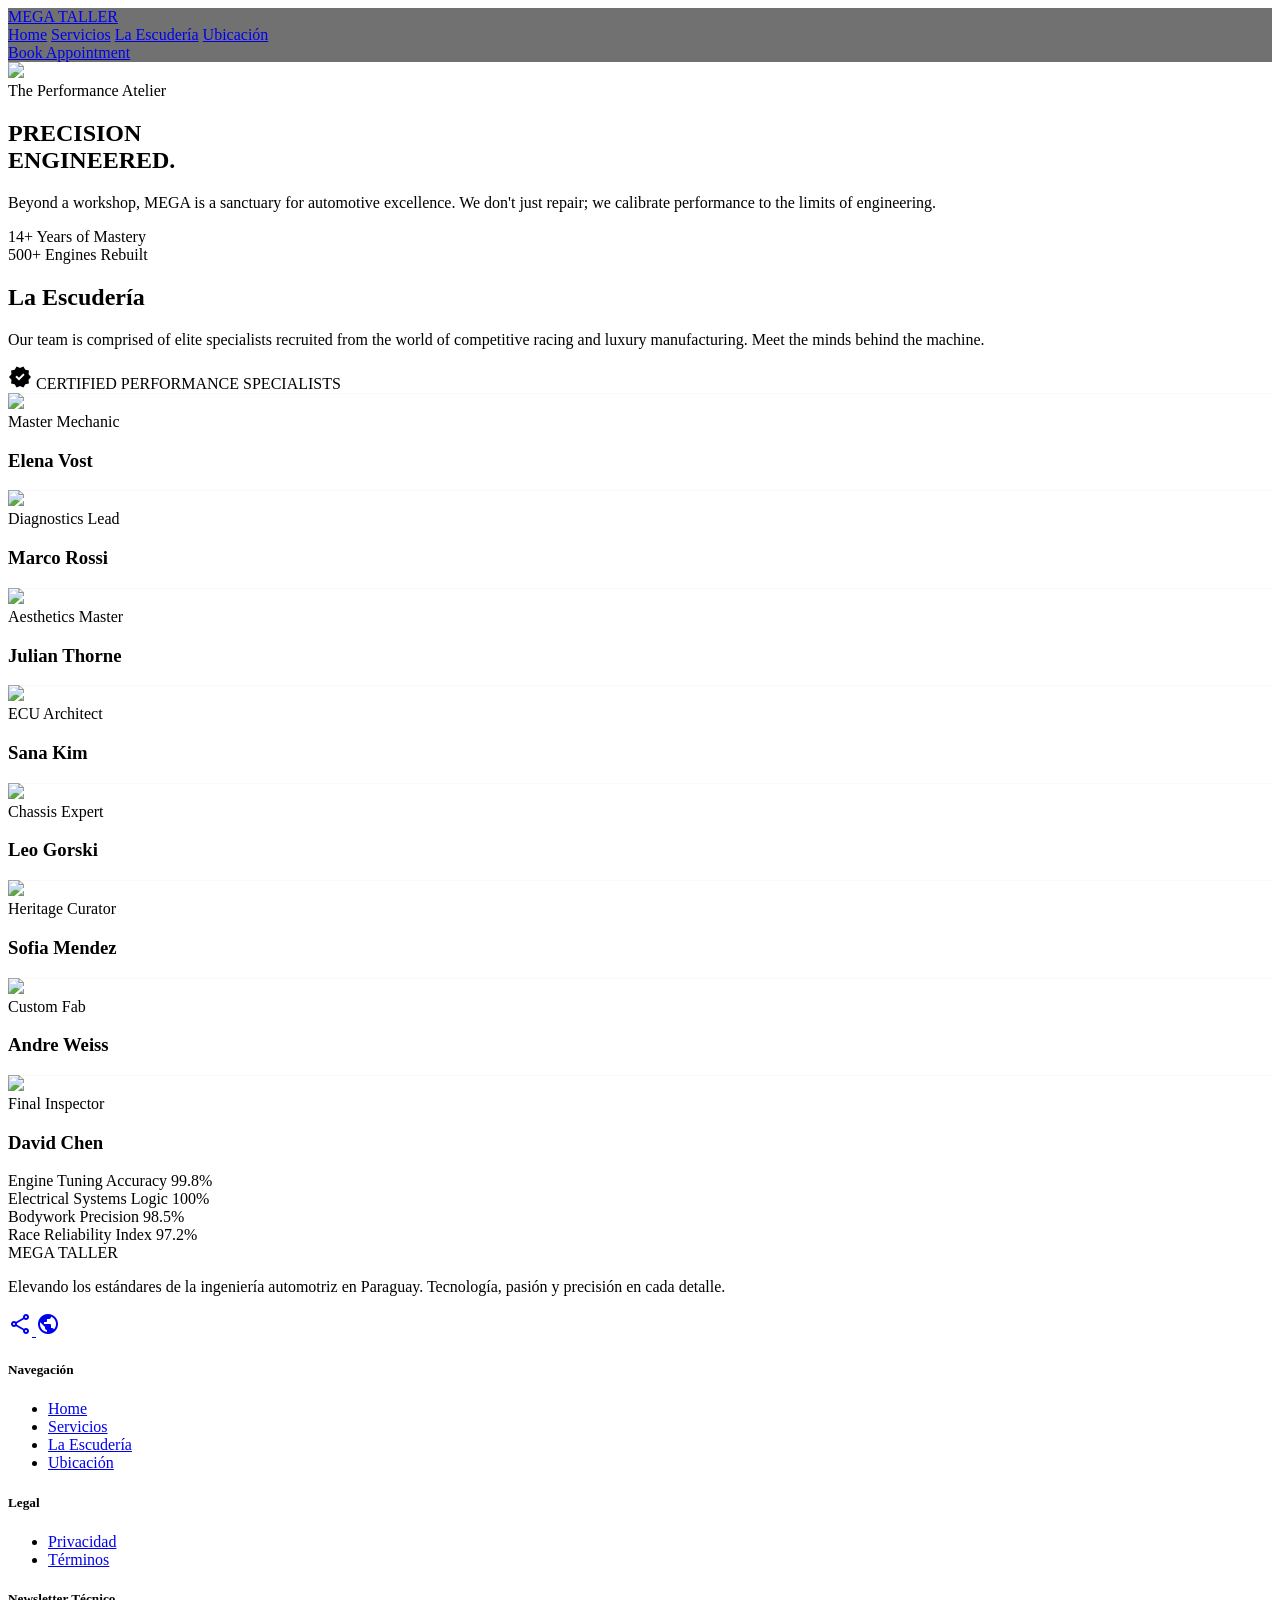
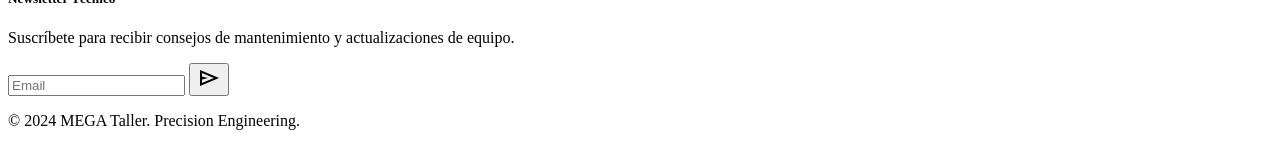
==== escuderia.html @ 6edf5c69 "Initial commit: MEGA Taller static website" ====
<!DOCTYPE html>

<html class="dark" lang="en"><head>
<meta charset="utf-8"/>
<meta content="width=device-width, initial-scale=1.0" name="viewport"/>
<link href="https://fonts.googleapis.com" rel="preconnect"/>
<link crossorigin="" href="https://fonts.gstatic.com" rel="preconnect"/>
<link href="https://fonts.googleapis.com/css2?family=Space+Grotesk:wght@300;400;500;600;700;800;900&amp;family=Manrope:wght@200;300;400;500;600;700;800&amp;family=Inter:wght@100;200;300;400;500;600;700;800;900&amp;display=swap" rel="stylesheet"/>
<link href="https://fonts.googleapis.com/css2?family=Material+Symbols+Outlined:wght,FILL@100..700,0..1&amp;display=swap" rel="stylesheet"/>
<link href="https://fonts.googleapis.com/css2?family=Material+Symbols+Outlined:wght,FILL@100..700,0..1&amp;display=swap" rel="stylesheet"/>
<script src="https://cdn.tailwindcss.com?plugins=forms,container-queries"></script>
<script id="tailwind-config">
    tailwind.config = {
      darkMode: "class",
      theme: {
        extend: {
          colors: {
            "surface-container-lowest": "#0e0e0e",
            "surface-container-high": "#2a2a2a",
            "tertiary-fixed-dim": "#c6c6c7",
            "secondary-fixed-dim": "#c8c6c6",
            "on-primary-fixed": "#410003",
            "inverse-primary": "#ba1a20",
            "error-container": "#93000a",
            "on-secondary-fixed-variant": "#474747",
            "on-primary-fixed-variant": "#930010",
            "surface-dim": "#131313",
            "secondary-container": "#474747",
            "outline-variant": "#5b403d",
            "on-surface": "#e5e2e1",
            "on-tertiary-fixed-variant": "#454747",
            "inverse-on-surface": "#313030",
            "on-error": "#690005",
            "error": "#ffb4ab",
            "surface-variant": "#353534",
            "background": "#131313",
            "primary-fixed-dim": "#ffb3ac",
            "on-tertiary-container": "#f4f4f4",
            "secondary": "#c8c6c6",
            "on-tertiary-fixed": "#1a1c1c",
            "on-secondary": "#303030",
            "surface-tint": "#ffb3ac",
            "on-surface-variant": "#e4beba",
            "surface-container": "#201f1f",
            "tertiary-fixed": "#e2e2e2",
            "secondary-fixed": "#e4e2e1",
            "outline": "#ab8985",
            "on-error-container": "#ffdad6",
            "surface-container-highest": "#353534",
            "surface-container-low": "#1c1b1b",
            "on-background": "#e5e2e1",
            "on-tertiary": "#2f3131",
            "tertiary-container": "#6e7070",
            "on-primary-container": "#fff2f0",
            "tertiary": "#c6c6c7",
            "primary": "#ffb3ac",
            "on-secondary-container": "#b6b5b4",
            "inverse-surface": "#e5e2e1",
            "primary-fixed": "#ffdad6",
            "primary-container": "#d32f2f",
            "on-primary": "#680008",
            "surface-bright": "#393939",
            "surface": "#131313",
            "on-secondary-fixed": "#1b1c1c"
          },
          fontFamily: {
            "headline": ["Space Grotesk"],
            "body": ["Manrope"],
            "label": ["Inter"]
          },
          borderRadius: {"DEFAULT": "0.125rem", "lg": "0.25rem", "xl": "0.5rem", "full": "0.75rem"},
        },
      },
    }
  </script>
<style>
    .material-symbols-outlined {
      font-variation-settings: 'FILL' 0, 'wght' 400, 'GRAD' 0, 'opsz' 24;
    }
    .asphalt-texture {
      background-image: radial-gradient(#2a2a2a 0.5px, transparent 0.5px);
      background-size: 4px 4px;
      opacity: 0.15;
    }
    .glass-nav {
      background: rgba(19, 19, 19, 0.6);
      backdrop-filter: blur(20px);
    }
    .edge-lighting {
      box-shadow: inset 0 1px 0 0 rgba(228, 190, 186, 0.1);
    }
  </style>
  <link rel="stylesheet" href="css/animations.css">
  <script src="js/nav.js"></script>
  <script src="js/footer.js"></script>
</head>
<body class="bg-background text-on-surface font-body selection:bg-primary-container selection:text-on-primary-container">
<!-- Navigation Placeholder -->
<div id="nav-placeholder"></div>
<!-- Hero Section: Precision Engineering -->
<section class="relative min-h-[921px] flex items-center pt-20 overflow-hidden">
<div class="absolute inset-0 z-0">
<img class="w-full h-full object-cover opacity-40 mix-blend-luminosity" data-alt="Close-up of a high-performance black sports car engine bay with red carbon fiber accents and dramatic moody lighting" src="https://lh3.googleusercontent.com/aida-public/[base64]"/>
<div class="absolute inset-0 bg-gradient-to-r from-surface via-surface/80 to-transparent"></div>
</div>
<div class="relative z-10 max-w-7xl mx-auto px-8 w-full">
<div class="max-w-3xl">
<span class="font-label text-primary tracking-[0.3em] uppercase mb-4 block font-bold">The Performance Atelier</span>
<h1 class="font-headline text-7xl md:text-8xl font-black text-on-surface leading-[0.9] tracking-tighter mb-8">
          PRECISION <br/> <span class="text-primary-container">ENGINEERED.</span>
</h1>
<p class="font-body text-xl text-on-surface-variant leading-relaxed mb-10 max-w-xl">
          Beyond a workshop, MEGA is a sanctuary for automotive excellence. We don't just repair; we calibrate performance to the limits of engineering.
        </p>
<div class="flex gap-6">
<div class="flex flex-col border-l-2 border-primary-container pl-6">
<span class="font-headline text-3xl font-bold">14+</span>
<span class="font-label text-xs uppercase tracking-widest text-on-surface-variant">Years of Mastery</span>
</div>
<div class="flex flex-col border-l-2 border-primary-container pl-6">
<span class="font-headline text-3xl font-bold">500+</span>
<span class="font-label text-xs uppercase tracking-widest text-on-surface-variant">Engines Rebuilt</span>
</div>
</div>
</div>
</div>
</section>
<!-- The "Escudería" Crew Section -->
<section class="py-24 bg-surface-container-low relative overflow-hidden">
<div class="asphalt-texture absolute inset-0 pointer-events-none"></div>
<div class="max-w-7xl mx-auto px-8 relative z-10">
<div class="flex flex-col md:flex-row justify-between items-end mb-16 gap-8">
<div>
<h2 class="font-headline text-5xl font-extrabold tracking-tighter mb-4 uppercase">
            La <span class="text-primary-container">Escudería</span>
</h2>
<div class="h-1 w-24 bg-primary-container mb-6"></div>
<p class="font-body text-on-surface-variant max-w-lg">
            Our team is comprised of elite specialists recruited from the world of competitive racing and luxury manufacturing. Meet the minds behind the machine.
          </p>
</div>
<div class="font-label text-sm text-on-surface-variant border border-outline-variant/30 px-6 py-3 rounded-full flex items-center gap-3">
<span class="material-symbols-outlined text-primary-container" style="font-variation-settings: 'FILL' 1;">verified</span>
          CERTIFIED PERFORMANCE SPECIALISTS
        </div>
</div>
<!-- Bento Grid for Team -->
<div class="grid grid-cols-1 md:grid-cols-2 lg:grid-cols-4 gap-6">
<!-- Member 1: Mechanics Lead -->
<div class="group relative bg-surface-container-high rounded-xl overflow-hidden edge-lighting shadow-[0px_24px_48px_rgba(0,0,0,0.4)]">
<div class="aspect-[3/4] overflow-hidden">
<img class="w-full h-full object-cover transition-transform duration-500 group-hover:scale-110 grayscale hover:grayscale-0" data-alt="Professional senior mechanic with grease on hands looking focused in a dark high-tech garage environment" src="https://lh3.googleusercontent.com/aida-public/[base64]"/>
</div>
<div class="absolute inset-0 bg-gradient-to-t from-black via-black/20 to-transparent flex flex-col justify-end p-6">
<span class="font-label text-[10px] tracking-widest text-primary uppercase mb-1 font-bold">Master Mechanic</span>
<h3 class="font-headline text-2xl font-bold text-on-surface">Elena Vost</h3>
<div class="h-0.5 w-0 group-hover:w-full bg-primary-container transition-all duration-300 mt-2"></div>
</div>
</div>
<!-- Member 2: Electrical -->
<div class="group relative bg-surface-container-high rounded-xl overflow-hidden edge-lighting">
<div class="aspect-[3/4] overflow-hidden">
<img class="w-full h-full object-cover transition-transform duration-500 group-hover:scale-110 grayscale hover:grayscale-0" data-alt="Female electrical engineer working on modern car wiring with a digital diagnostic tablet in a dark workshop" src="https://lh3.googleusercontent.com/aida-public/[base64]"/>
</div>
<div class="absolute inset-0 bg-gradient-to-t from-black via-black/20 to-transparent flex flex-col justify-end p-6">
<span class="font-label text-[10px] tracking-widest text-primary uppercase mb-1 font-bold">Diagnostics Lead</span>
<h3 class="font-headline text-2xl font-bold text-on-surface">Marco Rossi</h3>
<div class="h-0.5 w-0 group-hover:w-full bg-primary-container transition-all duration-300 mt-2"></div>
</div>
</div>
<!-- Member 3: Bodywork -->
<div class="group relative bg-surface-container-high rounded-xl overflow-hidden edge-lighting">
<div class="aspect-[3/4] overflow-hidden">
<img class="w-full h-full object-cover transition-transform duration-500 group-hover:scale-110 grayscale hover:grayscale-0" data-alt="Bodywork specialist polishing a red fender with high-intensity workshop lighting creating highlights" src="https://lh3.googleusercontent.com/aida-public/[base64]"/>
</div>
<div class="absolute inset-0 bg-gradient-to-t from-black via-black/20 to-transparent flex flex-col justify-end p-6">
<span class="font-label text-[10px] tracking-widest text-primary uppercase mb-1 font-bold">Aesthetics Master</span>
<h3 class="font-headline text-2xl font-bold text-on-surface">Julian Thorne</h3>
<div class="h-0.5 w-0 group-hover:w-full bg-primary-container transition-all duration-300 mt-2"></div>
</div>
</div>
<!-- Member 4: Engine Tuning -->
<div class="group relative bg-surface-container-high rounded-xl overflow-hidden edge-lighting">
<div class="aspect-[3/4] overflow-hidden">
<img class="w-full h-full object-cover transition-transform duration-500 group-hover:scale-110 grayscale hover:grayscale-0" data-alt="Performance tuner inspecting a high-end luxury engine with precision tools in a clean room atelier" src="https://lh3.googleusercontent.com/aida-public/[base64]"/>
</div>
<div class="absolute inset-0 bg-gradient-to-t from-black via-black/20 to-transparent flex flex-col justify-end p-6">
<span class="font-label text-[10px] tracking-widest text-primary uppercase mb-1 font-bold">ECU Architect</span>
<h3 class="font-headline text-2xl font-bold text-on-surface">Sana Kim</h3>
<div class="h-0.5 w-0 group-hover:w-full bg-primary-container transition-all duration-300 mt-2"></div>
</div>
</div>
<!-- Member 5: Suspension -->
<div class="group relative bg-surface-container-high rounded-xl overflow-hidden edge-lighting">
<div class="aspect-[3/4] overflow-hidden">
<img class="w-full h-full object-cover transition-transform duration-500 group-hover:scale-110 grayscale hover:grayscale-0" data-alt="Mechanic working on high-performance suspension system with specialized tools" src="https://lh3.googleusercontent.com/aida-public/[base64]"/>
</div>
<div class="absolute inset-0 bg-gradient-to-t from-black via-black/20 to-transparent flex flex-col justify-end p-6">
<span class="font-label text-[10px] tracking-widest text-primary uppercase mb-1 font-bold">Chassis Expert</span>
<h3 class="font-headline text-2xl font-bold text-on-surface">Leo Gorski</h3>
<div class="h-0.5 w-0 group-hover:w-full bg-primary-container transition-all duration-300 mt-2"></div>
</div>
</div>
<!-- Member 6: Restoration -->
<div class="group relative bg-surface-container-high rounded-xl overflow-hidden edge-lighting">
<div class="aspect-[3/4] overflow-hidden">
<img class="w-full h-full object-cover transition-transform duration-500 group-hover:scale-110 grayscale hover:grayscale-0" data-alt="Specialist restoring a vintage car dashboard with delicate tools and precision lighting" src="https://lh3.googleusercontent.com/aida-public/[base64]"/>
</div>
<div class="absolute inset-0 bg-gradient-to-t from-black via-black/20 to-transparent flex flex-col justify-end p-6">
<span class="font-label text-[10px] tracking-widest text-primary uppercase mb-1 font-bold">Heritage Curator</span>
<h3 class="font-headline text-2xl font-bold text-on-surface">Sofia Mendez</h3>
<div class="h-0.5 w-0 group-hover:w-full bg-primary-container transition-all duration-300 mt-2"></div>
</div>
</div>
<!-- Member 7: Fabrication -->
<div class="group relative bg-surface-container-high rounded-xl overflow-hidden edge-lighting">
<div class="aspect-[3/4] overflow-hidden">
<img class="w-full h-full object-cover transition-transform duration-500 group-hover:scale-110 grayscale hover:grayscale-0" data-alt="Metal fabricator welding a custom exhaust system with sparks and dramatic industrial light" src="https://lh3.googleusercontent.com/aida-public/[base64]"/>
</div>
<div class="absolute inset-0 bg-gradient-to-t from-black via-black/20 to-transparent flex flex-col justify-end p-6">
<span class="font-label text-[10px] tracking-widest text-primary uppercase mb-1 font-bold">Custom Fab</span>
<h3 class="font-headline text-2xl font-bold text-on-surface">Andre Weiss</h3>
<div class="h-0.5 w-0 group-hover:w-full bg-primary-container transition-all duration-300 mt-2"></div>
</div>
</div>
<!-- Member 8: Quality Assurance -->
<div class="group relative bg-surface-container-high rounded-xl overflow-hidden edge-lighting">
<div class="aspect-[3/4] overflow-hidden">
<img class="w-full h-full object-cover transition-transform duration-500 group-hover:scale-110 grayscale hover:grayscale-0" data-alt="Technician performing a final diagnostic check on a carbon fiber dashboard using advanced sensors" src="https://lh3.googleusercontent.com/aida-public/[base64]"/>
</div>
<div class="absolute inset-0 bg-gradient-to-t from-black via-black/20 to-transparent flex flex-col justify-end p-6">
<span class="font-label text-[10px] tracking-widest text-primary uppercase mb-1 font-bold">Final Inspector</span>
<h3 class="font-headline text-2xl font-bold text-on-surface">David Chen</h3>
<div class="h-0.5 w-0 group-hover:w-full bg-primary-container transition-all duration-300 mt-2"></div>
</div>
</div>
</div>
</div>
</section>
<!-- Diagnostic Status Bar (Performance Meter Pattern) -->
<div class="bg-surface py-12 border-y border-outline-variant/10">
<div class="max-w-7xl mx-auto px-8 grid grid-cols-2 md:grid-cols-4 gap-12">
<div class="space-y-3">
<div class="flex justify-between font-label text-[10px] tracking-tighter uppercase text-on-surface-variant">
<span>Engine Tuning Accuracy</span>
<span>99.8%</span>
</div>
<div class="h-1 w-full bg-surface-container-highest rounded-full overflow-hidden">
<div class="h-full bg-primary-container w-[99.8%]"></div>
</div>
</div>
<div class="space-y-3">
<div class="flex justify-between font-label text-[10px] tracking-tighter uppercase text-on-surface-variant">
<span>Electrical Systems Logic</span>
<span>100%</span>
</div>
<div class="h-1 w-full bg-surface-container-highest rounded-full overflow-hidden">
<div class="h-full bg-primary-container w-full"></div>
</div>
</div>
<div class="space-y-3">
<div class="flex justify-between font-label text-[10px] tracking-tighter uppercase text-on-surface-variant">
<span>Bodywork Precision</span>
<span>98.5%</span>
</div>
<div class="h-1 w-full bg-surface-container-highest rounded-full overflow-hidden">
<div class="h-full bg-primary-container w-[98.5%]"></div>
</div>
</div>
<div class="space-y-3">
<div class="flex justify-between font-label text-[10px] tracking-tighter uppercase text-on-surface-variant">
<span>Race Reliability Index</span>
<span>97.2%</span>
</div>
<div class="h-1 w-full bg-surface-container-highest rounded-full overflow-hidden">
<div class="h-full bg-primary-container w-[97.2%]"></div>
</div>
</div>
</div>
</div>
<!-- Footer Placeholder -->
<div id="footer-placeholder"></div>
<script src="js/main.js"></script>
</body></html>
---- css/animations.css ----
/* CSS Animations and Transitions */

/* Base reveal class for scroll animations */
.reveal {
    opacity: 0;
    transform: translateY(40px);
    transition: opacity 0.8s ease-out, transform 0.8s cubic-bezier(0.2, 0.8, 0.2, 1);
    will-change: opacity, transform;
}

.reveal.active {
    opacity: 1;
    transform: translateY(0);
}

/* Micro-interactions */
.hover-lift {
    transition: transform 0.3s cubic-bezier(0.4, 0, 0.2, 1), box-shadow 0.3s cubic-bezier(0.4, 0, 0.2, 1);
}

.hover-lift:hover {
    transform: translateY(-8px);
    box-shadow: 0 32px 64px rgba(0, 0, 0, 0.6);
}

/* Button glow effect */
.btn-glow {
    position: relative;
    overflow: hidden;
}

.btn-glow::after {
    content: '';
    position: absolute;
    top: -50%;
    left: -50%;
    width: 200%;
    height: 200%;
    background: radial-gradient(circle, rgba(255,179,172,0.2) 0%, transparent 70%);
    opacity: 0;
    transition: opacity 0.3s ease;
    pointer-events: none;
}

.btn-glow:hover::after {
    opacity: 1;
}

/* Subtle image zoom on hover for cards without built-in zoom */
.zoom-container {
    overflow: hidden;
}

.zoom-container img {
    transition: transform 0.7s ease;
}

.zoom-container:hover img {
    transform: scale(1.05);
}
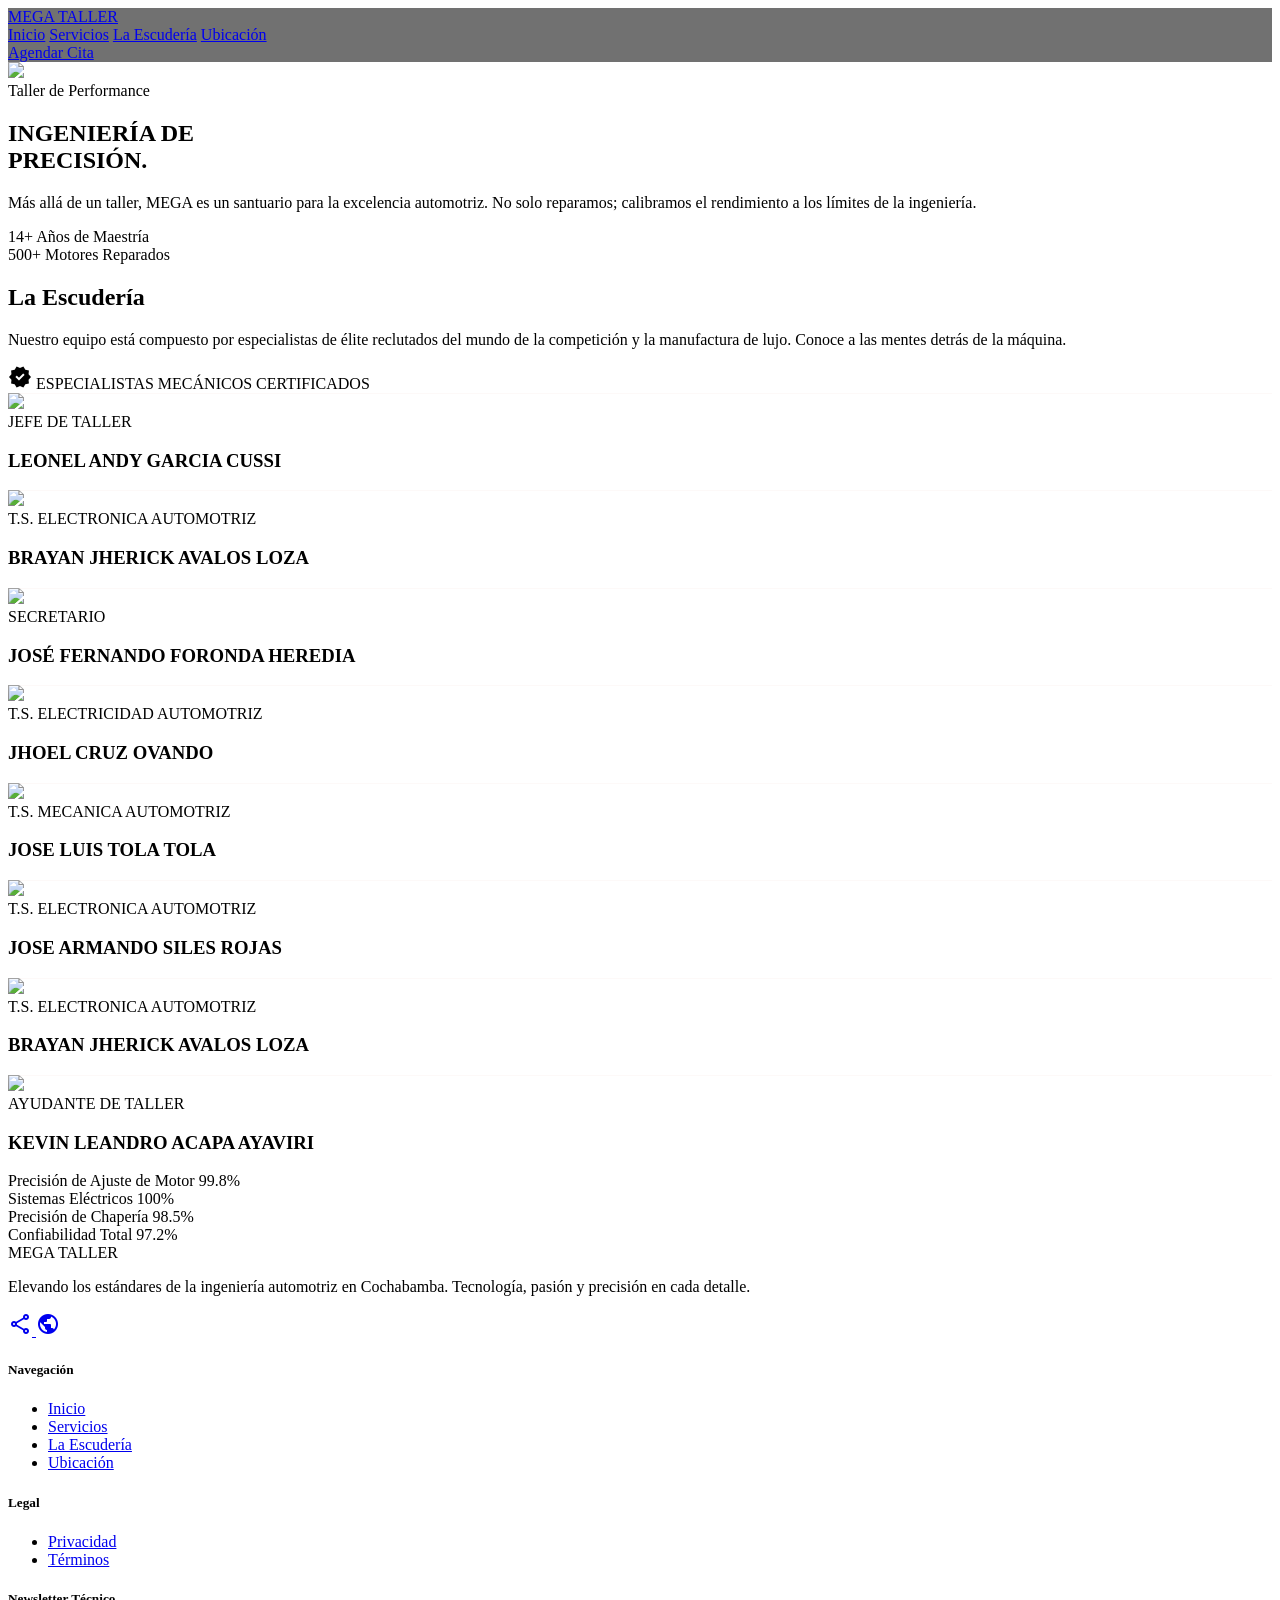
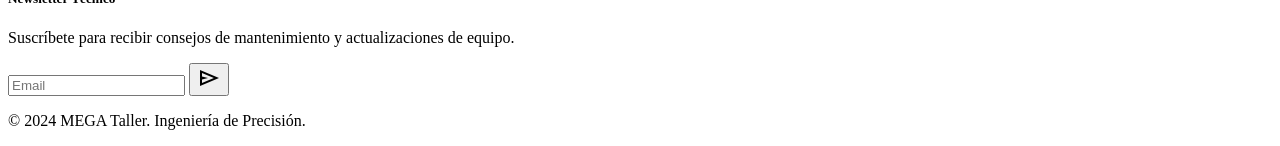
==== commit 19112495: "feat: traduccion al espanol, ubicacion y enlaces de botones" ====
--- a/escuderia.html
+++ b/escuderia.html
@@ -1,15 +1,23 @@
 <!DOCTYPE html>
 
-<html class="dark" lang="en"><head>
-<meta charset="utf-8"/>
-<meta content="width=device-width, initial-scale=1.0" name="viewport"/>
-<link href="https://fonts.googleapis.com" rel="preconnect"/>
-<link crossorigin="" href="https://fonts.gstatic.com" rel="preconnect"/>
-<link href="https://fonts.googleapis.com/css2?family=Space+Grotesk:wght@300;400;500;600;700;800;900&amp;family=Manrope:wght@200;300;400;500;600;700;800&amp;family=Inter:wght@100;200;300;400;500;600;700;800;900&amp;display=swap" rel="stylesheet"/>
-<link href="https://fonts.googleapis.com/css2?family=Material+Symbols+Outlined:wght,FILL@100..700,0..1&amp;display=swap" rel="stylesheet"/>
-<link href="https://fonts.googleapis.com/css2?family=Material+Symbols+Outlined:wght,FILL@100..700,0..1&amp;display=swap" rel="stylesheet"/>
-<script src="https://cdn.tailwindcss.com?plugins=forms,container-queries"></script>
-<script id="tailwind-config">
+<html class="dark" lang="en">
+
+<head>
+  <meta charset="utf-8" />
+  <meta content="width=device-width, initial-scale=1.0" name="viewport" />
+  <link href="https://fonts.googleapis.com" rel="preconnect" />
+  <link crossorigin="" href="https://fonts.gstatic.com" rel="preconnect" />
+  <link
+    href="https://fonts.googleapis.com/css2?family=Space+Grotesk:wght@300;400;500;600;700;800;900&amp;family=Manrope:wght@200;300;400;500;600;700;800&amp;family=Inter:wght@100;200;300;400;500;600;700;800;900&amp;display=swap"
+    rel="stylesheet" />
+  <link
+    href="https://fonts.googleapis.com/css2?family=Material+Symbols+Outlined:wght,FILL@100..700,0..1&amp;display=swap"
+    rel="stylesheet" />
+  <link
+    href="https://fonts.googleapis.com/css2?family=Material+Symbols+Outlined:wght,FILL@100..700,0..1&amp;display=swap"
+    rel="stylesheet" />
+  <script src="https://cdn.tailwindcss.com?plugins=forms,container-queries"></script>
+  <script id="tailwind-config">
     tailwind.config = {
       darkMode: "class",
       theme: {
@@ -68,24 +76,27 @@
             "body": ["Manrope"],
             "label": ["Inter"]
           },
-          borderRadius: {"DEFAULT": "0.125rem", "lg": "0.25rem", "xl": "0.5rem", "full": "0.75rem"},
+          borderRadius: { "DEFAULT": "0.125rem", "lg": "0.25rem", "xl": "0.5rem", "full": "0.75rem" },
         },
       },
     }
   </script>
-<style>
+  <style>
     .material-symbols-outlined {
       font-variation-settings: 'FILL' 0, 'wght' 400, 'GRAD' 0, 'opsz' 24;
     }
+
     .asphalt-texture {
       background-image: radial-gradient(#2a2a2a 0.5px, transparent 0.5px);
       background-size: 4px 4px;
       opacity: 0.15;
     }
+
     .glass-nav {
       background: rgba(19, 19, 19, 0.6);
       backdrop-filter: blur(20px);
     }
+
     .edge-lighting {
       box-shadow: inset 0 1px 0 0 rgba(228, 190, 186, 0.1);
     }
@@ -94,191 +105,242 @@
   <script src="js/nav.js"></script>
   <script src="js/footer.js"></script>
 </head>
-<body class="bg-background text-on-surface font-body selection:bg-primary-container selection:text-on-primary-container">
-<!-- Navigation Placeholder -->
-<div id="nav-placeholder"></div>
-<!-- Hero Section: Precision Engineering -->
-<section class="relative min-h-[921px] flex items-center pt-20 overflow-hidden">
-<div class="absolute inset-0 z-0">
-<img class="w-full h-full object-cover opacity-40 mix-blend-luminosity" data-alt="Close-up of a high-performance black sports car engine bay with red carbon fiber accents and dramatic moody lighting" src="https://lh3.googleusercontent.com/aida-public/[base64]"/>
-<div class="absolute inset-0 bg-gradient-to-r from-surface via-surface/80 to-transparent"></div>
-</div>
-<div class="relative z-10 max-w-7xl mx-auto px-8 w-full">
-<div class="max-w-3xl">
-<span class="font-label text-primary tracking-[0.3em] uppercase mb-4 block font-bold">The Performance Atelier</span>
-<h1 class="font-headline text-7xl md:text-8xl font-black text-on-surface leading-[0.9] tracking-tighter mb-8">
-          PRECISION <br/> <span class="text-primary-container">ENGINEERED.</span>
-</h1>
-<p class="font-body text-xl text-on-surface-variant leading-relaxed mb-10 max-w-xl">
-          Beyond a workshop, MEGA is a sanctuary for automotive excellence. We don't just repair; we calibrate performance to the limits of engineering.
+
+<body
+  class="bg-background text-on-surface font-body selection:bg-primary-container selection:text-on-primary-container">
+  <!-- Navigation Placeholder -->
+  <div id="nav-placeholder"></div>
+  <!-- Hero Section: Precision Engineering -->
+  <section class="relative min-h-[921px] flex items-center pt-20 overflow-hidden">
+    <div class="absolute inset-0 z-0">
+      <img class="w-full h-full object-cover opacity-40 mix-blend-luminosity"
+        data-alt="Close-up of a high-performance black sports car engine bay with red carbon fiber accents and dramatic moody lighting"
+        src="https://lh3.googleusercontent.com/aida-public/[base64]" />
+      <div class="absolute inset-0 bg-gradient-to-r from-surface via-surface/80 to-transparent"></div>
+    </div>
+    <div class="relative z-10 max-w-7xl mx-auto px-8 w-full">
+      <div class="max-w-3xl">
+        <span class="font-label text-primary tracking-[0.3em] uppercase mb-4 block font-bold">Taller de
+          Performance</span>
+        <h1 class="font-headline text-7xl md:text-8xl font-black text-on-surface leading-[0.9] tracking-tighter mb-8">
+          INGENIERÍA DE <br /> <span class="text-primary-container">PRECISIÓN.</span>
+        </h1>
+        <p class="font-body text-xl text-on-surface-variant leading-relaxed mb-10 max-w-xl">
+          Más allá de un taller, MEGA es un santuario para la excelencia automotriz. No solo reparamos; calibramos el
+          rendimiento a los límites de la ingeniería.
         </p>
-<div class="flex gap-6">
-<div class="flex flex-col border-l-2 border-primary-container pl-6">
-<span class="font-headline text-3xl font-bold">14+</span>
-<span class="font-label text-xs uppercase tracking-widest text-on-surface-variant">Years of Mastery</span>
-</div>
-<div class="flex flex-col border-l-2 border-primary-container pl-6">
-<span class="font-headline text-3xl font-bold">500+</span>
-<span class="font-label text-xs uppercase tracking-widest text-on-surface-variant">Engines Rebuilt</span>
-</div>
-</div>
-</div>
-</div>
-</section>
-<!-- The "Escudería" Crew Section -->
-<section class="py-24 bg-surface-container-low relative overflow-hidden">
-<div class="asphalt-texture absolute inset-0 pointer-events-none"></div>
-<div class="max-w-7xl mx-auto px-8 relative z-10">
-<div class="flex flex-col md:flex-row justify-between items-end mb-16 gap-8">
-<div>
-<h2 class="font-headline text-5xl font-extrabold tracking-tighter mb-4 uppercase">
+        <div class="flex gap-6">
+          <div class="flex flex-col border-l-2 border-primary-container pl-6">
+            <span class="font-headline text-3xl font-bold">14+</span>
+            <span class="font-label text-xs uppercase tracking-widest text-on-surface-variant">Años de Maestría</span>
+          </div>
+          <div class="flex flex-col border-l-2 border-primary-container pl-6">
+            <span class="font-headline text-3xl font-bold">500+</span>
+            <span class="font-label text-xs uppercase tracking-widest text-on-surface-variant">Motores Reparados</span>
+          </div>
+        </div>
+      </div>
+    </div>
+  </section>
+  <!-- The "Escudería" Crew Section -->
+  <section class="py-24 bg-surface-container-low relative overflow-hidden">
+    <div class="asphalt-texture absolute inset-0 pointer-events-none"></div>
+    <div class="max-w-7xl mx-auto px-8 relative z-10">
+      <div class="flex flex-col md:flex-row justify-between items-end mb-16 gap-8">
+        <div>
+          <h2 class="font-headline text-5xl font-extrabold tracking-tighter mb-4 uppercase">
             La <span class="text-primary-container">Escudería</span>
-</h2>
-<div class="h-1 w-24 bg-primary-container mb-6"></div>
-<p class="font-body text-on-surface-variant max-w-lg">
-            Our team is comprised of elite specialists recruited from the world of competitive racing and luxury manufacturing. Meet the minds behind the machine.
+          </h2>
+          <div class="h-1 w-24 bg-primary-container mb-6"></div>
+          <p class="font-body text-on-surface-variant max-w-lg">
+            Nuestro equipo está compuesto por especialistas de élite reclutados del mundo de la competición y la
+            manufactura de lujo. Conoce a las mentes detrás de la máquina.
           </p>
-</div>
-<div class="font-label text-sm text-on-surface-variant border border-outline-variant/30 px-6 py-3 rounded-full flex items-center gap-3">
-<span class="material-symbols-outlined text-primary-container" style="font-variation-settings: 'FILL' 1;">verified</span>
-          CERTIFIED PERFORMANCE SPECIALISTS
-        </div>
-</div>
-<!-- Bento Grid for Team -->
-<div class="grid grid-cols-1 md:grid-cols-2 lg:grid-cols-4 gap-6">
-<!-- Member 1: Mechanics Lead -->
-<div class="group relative bg-surface-container-high rounded-xl overflow-hidden edge-lighting shadow-[0px_24px_48px_rgba(0,0,0,0.4)]">
-<div class="aspect-[3/4] overflow-hidden">
-<img class="w-full h-full object-cover transition-transform duration-500 group-hover:scale-110 grayscale hover:grayscale-0" data-alt="Professional senior mechanic with grease on hands looking focused in a dark high-tech garage environment" src="https://lh3.googleusercontent.com/aida-public/[base64]"/>
-</div>
-<div class="absolute inset-0 bg-gradient-to-t from-black via-black/20 to-transparent flex flex-col justify-end p-6">
-<span class="font-label text-[10px] tracking-widest text-primary uppercase mb-1 font-bold">Master Mechanic</span>
-<h3 class="font-headline text-2xl font-bold text-on-surface">Elena Vost</h3>
-<div class="h-0.5 w-0 group-hover:w-full bg-primary-container transition-all duration-300 mt-2"></div>
-</div>
-</div>
-<!-- Member 2: Electrical -->
-<div class="group relative bg-surface-container-high rounded-xl overflow-hidden edge-lighting">
-<div class="aspect-[3/4] overflow-hidden">
-<img class="w-full h-full object-cover transition-transform duration-500 group-hover:scale-110 grayscale hover:grayscale-0" data-alt="Female electrical engineer working on modern car wiring with a digital diagnostic tablet in a dark workshop" src="https://lh3.googleusercontent.com/aida-public/[base64]"/>
-</div>
-<div class="absolute inset-0 bg-gradient-to-t from-black via-black/20 to-transparent flex flex-col justify-end p-6">
-<span class="font-label text-[10px] tracking-widest text-primary uppercase mb-1 font-bold">Diagnostics Lead</span>
-<h3 class="font-headline text-2xl font-bold text-on-surface">Marco Rossi</h3>
-<div class="h-0.5 w-0 group-hover:w-full bg-primary-container transition-all duration-300 mt-2"></div>
-</div>
-</div>
-<!-- Member 3: Bodywork -->
-<div class="group relative bg-surface-container-high rounded-xl overflow-hidden edge-lighting">
-<div class="aspect-[3/4] overflow-hidden">
-<img class="w-full h-full object-cover transition-transform duration-500 group-hover:scale-110 grayscale hover:grayscale-0" data-alt="Bodywork specialist polishing a red fender with high-intensity workshop lighting creating highlights" src="https://lh3.googleusercontent.com/aida-public/[base64]"/>
-</div>
-<div class="absolute inset-0 bg-gradient-to-t from-black via-black/20 to-transparent flex flex-col justify-end p-6">
-<span class="font-label text-[10px] tracking-widest text-primary uppercase mb-1 font-bold">Aesthetics Master</span>
-<h3 class="font-headline text-2xl font-bold text-on-surface">Julian Thorne</h3>
-<div class="h-0.5 w-0 group-hover:w-full bg-primary-container transition-all duration-300 mt-2"></div>
-</div>
-</div>
-<!-- Member 4: Engine Tuning -->
-<div class="group relative bg-surface-container-high rounded-xl overflow-hidden edge-lighting">
-<div class="aspect-[3/4] overflow-hidden">
-<img class="w-full h-full object-cover transition-transform duration-500 group-hover:scale-110 grayscale hover:grayscale-0" data-alt="Performance tuner inspecting a high-end luxury engine with precision tools in a clean room atelier" src="https://lh3.googleusercontent.com/aida-public/[base64]"/>
-</div>
-<div class="absolute inset-0 bg-gradient-to-t from-black via-black/20 to-transparent flex flex-col justify-end p-6">
-<span class="font-label text-[10px] tracking-widest text-primary uppercase mb-1 font-bold">ECU Architect</span>
-<h3 class="font-headline text-2xl font-bold text-on-surface">Sana Kim</h3>
-<div class="h-0.5 w-0 group-hover:w-full bg-primary-container transition-all duration-300 mt-2"></div>
-</div>
-</div>
-<!-- Member 5: Suspension -->
-<div class="group relative bg-surface-container-high rounded-xl overflow-hidden edge-lighting">
-<div class="aspect-[3/4] overflow-hidden">
-<img class="w-full h-full object-cover transition-transform duration-500 group-hover:scale-110 grayscale hover:grayscale-0" data-alt="Mechanic working on high-performance suspension system with specialized tools" src="https://lh3.googleusercontent.com/aida-public/[base64]"/>
-</div>
-<div class="absolute inset-0 bg-gradient-to-t from-black via-black/20 to-transparent flex flex-col justify-end p-6">
-<span class="font-label text-[10px] tracking-widest text-primary uppercase mb-1 font-bold">Chassis Expert</span>
-<h3 class="font-headline text-2xl font-bold text-on-surface">Leo Gorski</h3>
-<div class="h-0.5 w-0 group-hover:w-full bg-primary-container transition-all duration-300 mt-2"></div>
-</div>
-</div>
-<!-- Member 6: Restoration -->
-<div class="group relative bg-surface-container-high rounded-xl overflow-hidden edge-lighting">
-<div class="aspect-[3/4] overflow-hidden">
-<img class="w-full h-full object-cover transition-transform duration-500 group-hover:scale-110 grayscale hover:grayscale-0" data-alt="Specialist restoring a vintage car dashboard with delicate tools and precision lighting" src="https://lh3.googleusercontent.com/aida-public/[base64]"/>
-</div>
-<div class="absolute inset-0 bg-gradient-to-t from-black via-black/20 to-transparent flex flex-col justify-end p-6">
-<span class="font-label text-[10px] tracking-widest text-primary uppercase mb-1 font-bold">Heritage Curator</span>
-<h3 class="font-headline text-2xl font-bold text-on-surface">Sofia Mendez</h3>
-<div class="h-0.5 w-0 group-hover:w-full bg-primary-container transition-all duration-300 mt-2"></div>
-</div>
-</div>
-<!-- Member 7: Fabrication -->
-<div class="group relative bg-surface-container-high rounded-xl overflow-hidden edge-lighting">
-<div class="aspect-[3/4] overflow-hidden">
-<img class="w-full h-full object-cover transition-transform duration-500 group-hover:scale-110 grayscale hover:grayscale-0" data-alt="Metal fabricator welding a custom exhaust system with sparks and dramatic industrial light" src="https://lh3.googleusercontent.com/aida-public/[base64]"/>
-</div>
-<div class="absolute inset-0 bg-gradient-to-t from-black via-black/20 to-transparent flex flex-col justify-end p-6">
-<span class="font-label text-[10px] tracking-widest text-primary uppercase mb-1 font-bold">Custom Fab</span>
-<h3 class="font-headline text-2xl font-bold text-on-surface">Andre Weiss</h3>
-<div class="h-0.5 w-0 group-hover:w-full bg-primary-container transition-all duration-300 mt-2"></div>
-</div>
-</div>
-<!-- Member 8: Quality Assurance -->
-<div class="group relative bg-surface-container-high rounded-xl overflow-hidden edge-lighting">
-<div class="aspect-[3/4] overflow-hidden">
-<img class="w-full h-full object-cover transition-transform duration-500 group-hover:scale-110 grayscale hover:grayscale-0" data-alt="Technician performing a final diagnostic check on a carbon fiber dashboard using advanced sensors" src="https://lh3.googleusercontent.com/aida-public/[base64]"/>
-</div>
-<div class="absolute inset-0 bg-gradient-to-t from-black via-black/20 to-transparent flex flex-col justify-end p-6">
-<span class="font-label text-[10px] tracking-widest text-primary uppercase mb-1 font-bold">Final Inspector</span>
-<h3 class="font-headline text-2xl font-bold text-on-surface">David Chen</h3>
-<div class="h-0.5 w-0 group-hover:w-full bg-primary-container transition-all duration-300 mt-2"></div>
-</div>
-</div>
-</div>
-</div>
-</section>
-<!-- Diagnostic Status Bar (Performance Meter Pattern) -->
-<div class="bg-surface py-12 border-y border-outline-variant/10">
-<div class="max-w-7xl mx-auto px-8 grid grid-cols-2 md:grid-cols-4 gap-12">
-<div class="space-y-3">
-<div class="flex justify-between font-label text-[10px] tracking-tighter uppercase text-on-surface-variant">
-<span>Engine Tuning Accuracy</span>
-<span>99.8%</span>
-</div>
-<div class="h-1 w-full bg-surface-container-highest rounded-full overflow-hidden">
-<div class="h-full bg-primary-container w-[99.8%]"></div>
-</div>
-</div>
-<div class="space-y-3">
-<div class="flex justify-between font-label text-[10px] tracking-tighter uppercase text-on-surface-variant">
-<span>Electrical Systems Logic</span>
-<span>100%</span>
-</div>
-<div class="h-1 w-full bg-surface-container-highest rounded-full overflow-hidden">
-<div class="h-full bg-primary-container w-full"></div>
-</div>
-</div>
-<div class="space-y-3">
-<div class="flex justify-between font-label text-[10px] tracking-tighter uppercase text-on-surface-variant">
-<span>Bodywork Precision</span>
-<span>98.5%</span>
-</div>
-<div class="h-1 w-full bg-surface-container-highest rounded-full overflow-hidden">
-<div class="h-full bg-primary-container w-[98.5%]"></div>
-</div>
-</div>
-<div class="space-y-3">
-<div class="flex justify-between font-label text-[10px] tracking-tighter uppercase text-on-surface-variant">
-<span>Race Reliability Index</span>
-<span>97.2%</span>
-</div>
-<div class="h-1 w-full bg-surface-container-highest rounded-full overflow-hidden">
-<div class="h-full bg-primary-container w-[97.2%]"></div>
-</div>
-</div>
-</div>
-</div>
-<!-- Footer Placeholder -->
-<div id="footer-placeholder"></div>
-<script src="js/main.js"></script>
-</body></html>+        </div>
+        <div
+          class="font-label text-sm text-on-surface-variant border border-outline-variant/30 px-6 py-3 rounded-full flex items-center gap-3">
+          <span class="material-symbols-outlined text-primary-container"
+            style="font-variation-settings: 'FILL' 1;">verified</span>
+          ESPECIALISTAS MECÁNICOS CERTIFICADOS
+        </div>
+      </div>
+      <!-- Bento Grid for Team -->
+      <div class="grid grid-cols-1 md:grid-cols-2 lg:grid-cols-4 gap-6">
+        <!-- Member 1: Mechanics Lead -->
+        <div
+          class="group relative bg-surface-container-high rounded-xl overflow-hidden edge-lighting shadow-[0px_24px_48px_rgba(0,0,0,0.4)]">
+          <div class="aspect-[3/4] overflow-hidden">
+            <img
+              class="w-full h-full object-cover transition-transform duration-500 group-hover:scale-110 grayscale hover:grayscale-0"
+              data-alt="Professional senior mechanic with grease on hands looking focused in a dark high-tech garage environment"
+              src="https://lh3.googleusercontent.com/aida-public/[base64]" />
+          </div>
+          <div
+            class="absolute inset-0 bg-gradient-to-t from-black via-black/20 to-transparent flex flex-col justify-end p-6">
+            <span class="font-label text-[10px] tracking-widest text-primary uppercase mb-1 font-bold">JEFE DE
+              TALLER</span>
+            <h3 class="font-headline text-2xl font-bold text-on-surface">LEONEL ANDY GARCIA CUSSI</h3>
+            <div class="h-0.5 w-0 group-hover:w-full bg-primary-container transition-all duration-300 mt-2"></div>
+          </div>
+        </div>
+        <!-- Member 2: Electrical -->
+        <div class="group relative bg-surface-container-high rounded-xl overflow-hidden edge-lighting">
+          <div class="aspect-[3/4] overflow-hidden">
+            <img
+              class="w-full h-full object-cover transition-transform duration-500 group-hover:scale-110 grayscale hover:grayscale-0"
+              data-alt="Female electrical engineer working on modern car wiring with a digital diagnostic tablet in a dark workshop"
+              src="https://lh3.googleusercontent.com/aida-public/[base64]" />
+          </div>
+          <div
+            class="absolute inset-0 bg-gradient-to-t from-black via-black/20 to-transparent flex flex-col justify-end p-6">
+            <span class="font-label text-[10px] tracking-widest text-primary uppercase mb-1 font-bold">T.S. ELECTRONICA
+              AUTOMOTRIZ</span>
+            <h3 class="font-headline text-2xl font-bold text-on-surface">BRAYAN JHERICK AVALOS LOZA</h3>
+            <div class="h-0.5 w-0 group-hover:w-full bg-primary-container transition-all duration-300 mt-2"></div>
+          </div>
+        </div>
+        <!-- Member 3: Bodywork -->
+        <div class="group relative bg-surface-container-high rounded-xl overflow-hidden edge-lighting">
+          <div class="aspect-[3/4] overflow-hidden">
+            <img
+              class="w-full h-full object-cover transition-transform duration-500 group-hover:scale-110 grayscale hover:grayscale-0"
+              data-alt="Bodywork specialist polishing a red fender with high-intensity workshop lighting creating highlights"
+              src="https://lh3.googleusercontent.com/aida-public/[base64]" />
+          </div>
+          <div
+            class="absolute inset-0 bg-gradient-to-t from-black via-black/20 to-transparent flex flex-col justify-end p-6">
+            <span class="font-label text-[10px] tracking-widest text-primary uppercase mb-1 font-bold">SECRETARIO</span>
+            <h3 class="font-headline text-2xl font-bold text-on-surface">JOSÉ FERNANDO FORONDA HEREDIA</h3>
+            <div class="h-0.5 w-0 group-hover:w-full bg-primary-container transition-all duration-300 mt-2"></div>
+          </div>
+        </div>
+        <!-- Member 4: Engine Tuning -->
+        <div class="group relative bg-surface-container-high rounded-xl overflow-hidden edge-lighting">
+          <div class="aspect-[3/4] overflow-hidden">
+            <img
+              class="w-full h-full object-cover transition-transform duration-500 group-hover:scale-110 grayscale hover:grayscale-0"
+              data-alt="Performance tuner inspecting a high-end luxury engine with precision tools in a clean room atelier"
+              src="https://lh3.googleusercontent.com/aida-public/[base64]" />
+          </div>
+          <div
+            class="absolute inset-0 bg-gradient-to-t from-black via-black/20 to-transparent flex flex-col justify-end p-6">
+            <span class="font-label text-[10px] tracking-widest text-primary uppercase mb-1 font-bold">T.S. ELECTRICIDAD
+              AUTOMOTRIZ</span>
+            <h3 class="font-headline text-2xl font-bold text-on-surface">JHOEL CRUZ OVANDO </h3>
+            <div class="h-0.5 w-0 group-hover:w-full bg-primary-container transition-all duration-300 mt-2"></div>
+          </div>
+        </div>
+        <!-- Member 5: Suspension -->
+        <div class="group relative bg-surface-container-high rounded-xl overflow-hidden edge-lighting">
+          <div class="aspect-[3/4] overflow-hidden">
+            <img
+              class="w-full h-full object-cover transition-transform duration-500 group-hover:scale-110 grayscale hover:grayscale-0"
+              data-alt="Mechanic working on high-performance suspension system with specialized tools"
+              src="https://lh3.googleusercontent.com/aida-public/[base64]" />
+          </div>
+          <div
+            class="absolute inset-0 bg-gradient-to-t from-black via-black/20 to-transparent flex flex-col justify-end p-6">
+            <span class="font-label text-[10px] tracking-widest text-primary uppercase mb-1 font-bold">T.S. MECANICA
+              AUTOMOTRIZ</span>
+            <h3 class="font-headline text-2xl font-bold text-on-surface">JOSE LUIS TOLA TOLA</h3>
+            <div class="h-0.5 w-0 group-hover:w-full bg-primary-container transition-all duration-300 mt-2"></div>
+          </div>
+        </div>
+        <!-- Member 6: Restoration -->
+        <div class="group relative bg-surface-container-high rounded-xl overflow-hidden edge-lighting">
+          <div class="aspect-[3/4] overflow-hidden">
+            <img
+              class="w-full h-full object-cover transition-transform duration-500 group-hover:scale-110 grayscale hover:grayscale-0"
+              data-alt="Specialist restoring a vintage car dashboard with delicate tools and precision lighting"
+              src="https://lh3.googleusercontent.com/aida-public/[base64]" />
+          </div>
+          <div
+            class="absolute inset-0 bg-gradient-to-t from-black via-black/20 to-transparent flex flex-col justify-end p-6">
+            <span class="font-label text-[10px] tracking-widest text-primary uppercase mb-1 font-bold">T.S. ELECTRONICA
+              AUTOMOTRIZ</span>
+            <h3 class="font-headline text-2xl font-bold text-on-surface">JOSE ARMANDO SILES ROJAS</h3>
+            <div class="h-0.5 w-0 group-hover:w-full bg-primary-container transition-all duration-300 mt-2"></div>
+          </div>
+        </div>
+        <!-- Member 7: Fabrication -->
+        <div class="group relative bg-surface-container-high rounded-xl overflow-hidden edge-lighting">
+          <div class="aspect-[3/4] overflow-hidden">
+            <img
+              class="w-full h-full object-cover transition-transform duration-500 group-hover:scale-110 grayscale hover:grayscale-0"
+              data-alt="Metal fabricator welding a custom exhaust system with sparks and dramatic industrial light"
+              src="https://lh3.googleusercontent.com/aida-public/[base64]" />
+          </div>
+          <div
+            class="absolute inset-0 bg-gradient-to-t from-black via-black/20 to-transparent flex flex-col justify-end p-6">
+            <span class="font-label text-[10px] tracking-widest text-primary uppercase mb-1 font-bold">T.S. ELECTRONICA
+              AUTOMOTRIZ</span>
+            <h3 class="font-headline text-2xl font-bold text-on-surface">BRAYAN JHERICK AVALOS LOZA</h3>
+            <div class="h-0.5 w-0 group-hover:w-full bg-primary-container transition-all duration-300 mt-2"></div>
+          </div>
+        </div>
+        <!-- Member 8: Quality Assurance -->
+        <div class="group relative bg-surface-container-high rounded-xl overflow-hidden edge-lighting">
+          <div class="aspect-[3/4] overflow-hidden">
+            <img
+              class="w-full h-full object-cover transition-transform duration-500 group-hover:scale-110 grayscale hover:grayscale-0"
+              data-alt="Technician performing a final diagnostic check on a carbon fiber dashboard using advanced sensors"
+              src="https://lh3.googleusercontent.com/aida-public/[base64]" />
+          </div>
+          <div
+            class="absolute inset-0 bg-gradient-to-t from-black via-black/20 to-transparent flex flex-col justify-end p-6">
+            <span class="font-label text-[10px] tracking-widest text-primary uppercase mb-1 font-bold">AYUDANTE DE
+              TALLER</span>
+            <h3 class="font-headline text-2xl font-bold text-on-surface">KEVIN LEANDRO ACAPA AYAVIRI</h3>
+            <div class="h-0.5 w-0 group-hover:w-full bg-primary-container transition-all duration-300 mt-2"></div>
+          </div>
+        </div>
+      </div>
+    </div>
+  </section>
+  <!-- Diagnostic Status Bar (Performance Meter Pattern) -->
+  <div class="bg-surface py-12 border-y border-outline-variant/10">
+    <div class="max-w-7xl mx-auto px-8 grid grid-cols-2 md:grid-cols-4 gap-12">
+      <div class="space-y-3">
+        <div class="flex justify-between font-label text-[10px] tracking-tighter uppercase text-on-surface-variant">
+          <span>Precisión de Ajuste de Motor</span>
+          <span>99.8%</span>
+        </div>
+        <div class="h-1 w-full bg-surface-container-highest rounded-full overflow-hidden">
+          <div class="h-full bg-primary-container w-[99.8%]"></div>
+        </div>
+      </div>
+      <div class="space-y-3">
+        <div class="flex justify-between font-label text-[10px] tracking-tighter uppercase text-on-surface-variant">
+          <span>Sistemas Eléctricos</span>
+          <span>100%</span>
+        </div>
+        <div class="h-1 w-full bg-surface-container-highest rounded-full overflow-hidden">
+          <div class="h-full bg-primary-container w-full"></div>
+        </div>
+      </div>
+      <div class="space-y-3">
+        <div class="flex justify-between font-label text-[10px] tracking-tighter uppercase text-on-surface-variant">
+          <span>Precisión de Chapería</span>
+          <span>98.5%</span>
+        </div>
+        <div class="h-1 w-full bg-surface-container-highest rounded-full overflow-hidden">
+          <div class="h-full bg-primary-container w-[98.5%]"></div>
+        </div>
+      </div>
+      <div class="space-y-3">
+        <div class="flex justify-between font-label text-[10px] tracking-tighter uppercase text-on-surface-variant">
+          <span>Confiabilidad Total</span>
+          <span>97.2%</span>
+        </div>
+        <div class="h-1 w-full bg-surface-container-highest rounded-full overflow-hidden">
+          <div class="h-full bg-primary-container w-[97.2%]"></div>
+        </div>
+      </div>
+    </div>
+  </div>
+  <!-- Footer Placeholder -->
+  <div id="footer-placeholder"></div>
+  <script src="js/main.js"></script>
+</body>
+
+</html>
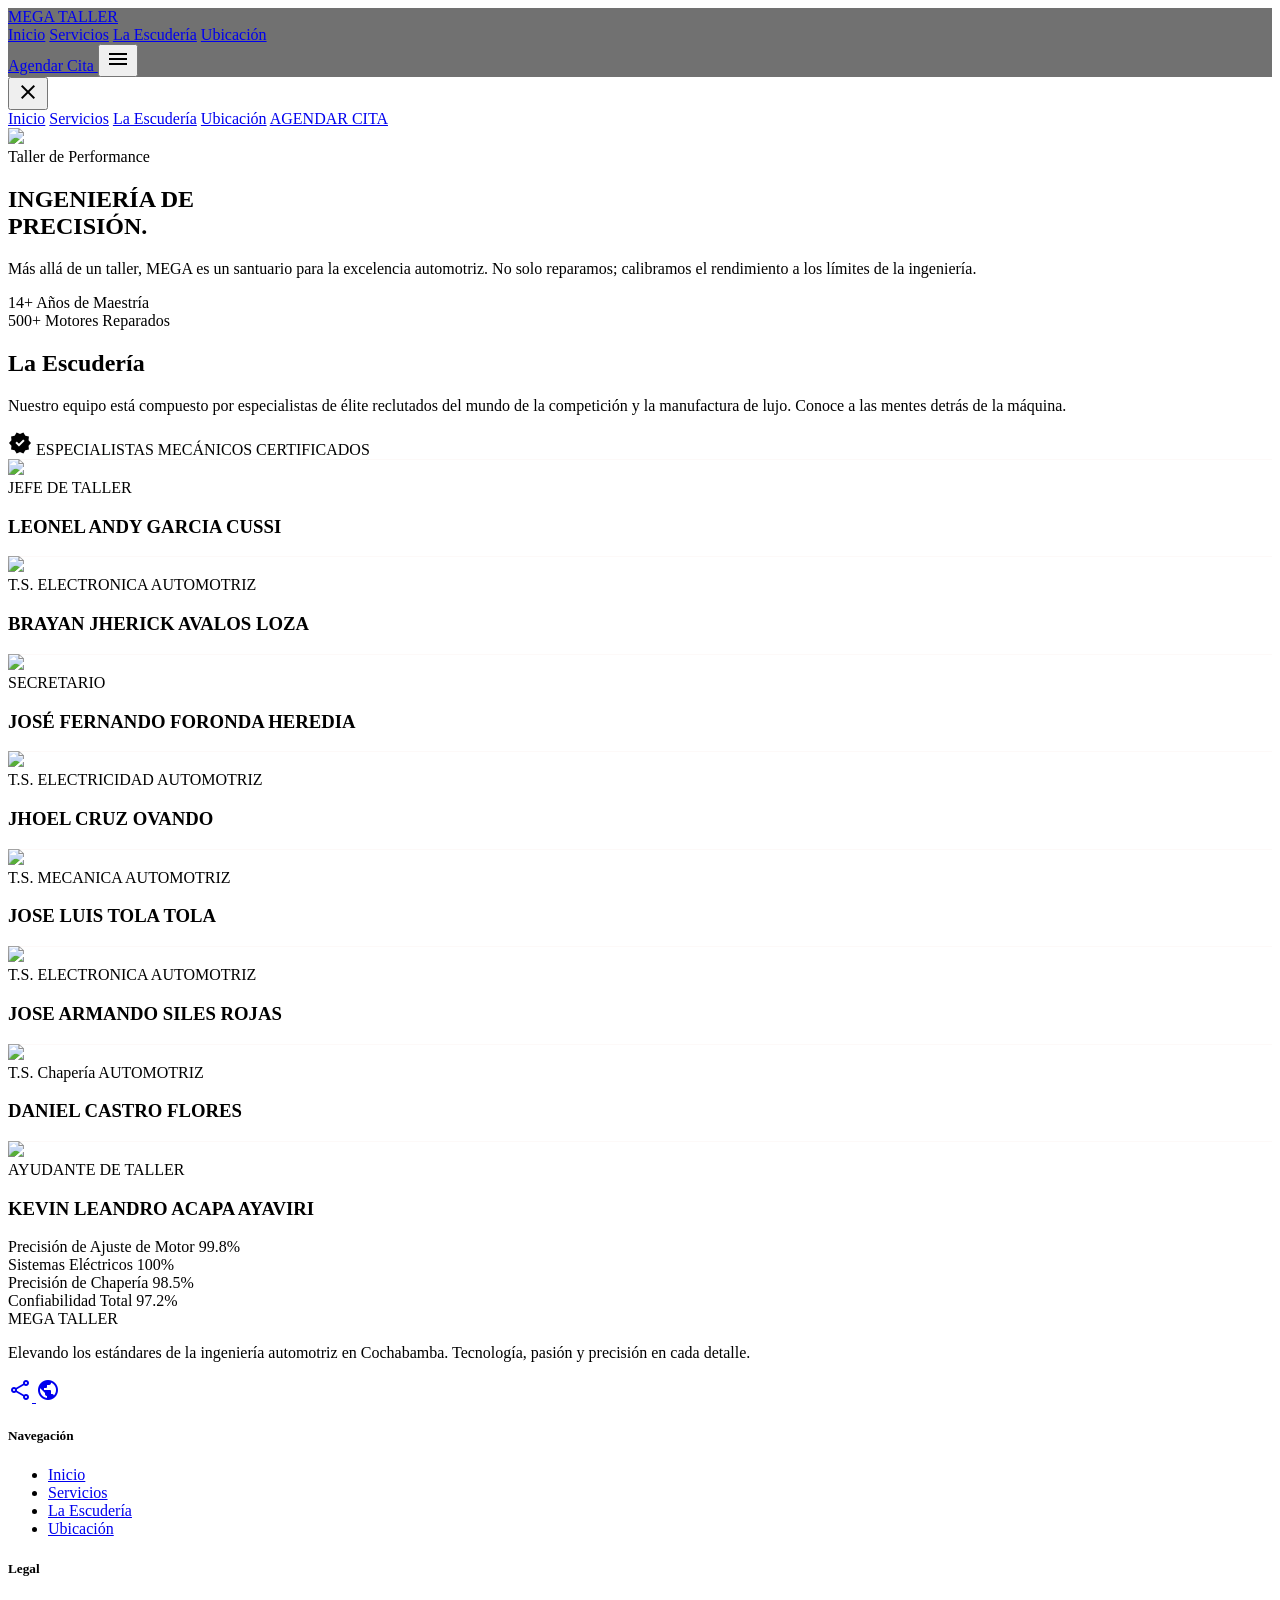
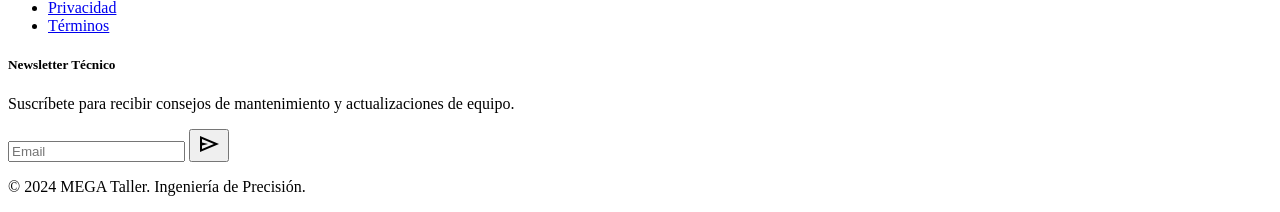
==== commit 0f3f93e6: "implement responsive" ====
--- a/escuderia.html
+++ b/escuderia.html
@@ -122,14 +122,14 @@
       <div class="max-w-3xl">
         <span class="font-label text-primary tracking-[0.3em] uppercase mb-4 block font-bold">Taller de
           Performance</span>
-        <h1 class="font-headline text-7xl md:text-8xl font-black text-on-surface leading-[0.9] tracking-tighter mb-8">
+        <h1 class="font-headline text-5xl md:text-8xl font-black text-on-surface leading-[0.9] tracking-tighter mb-8">
           INGENIERÍA DE <br /> <span class="text-primary-container">PRECISIÓN.</span>
         </h1>
         <p class="font-body text-xl text-on-surface-variant leading-relaxed mb-10 max-w-xl">
           Más allá de un taller, MEGA es un santuario para la excelencia automotriz. No solo reparamos; calibramos el
           rendimiento a los límites de la ingeniería.
         </p>
-        <div class="flex gap-6">
+        <div class="flex flex-col sm:flex-row gap-6">
           <div class="flex flex-col border-l-2 border-primary-container pl-6">
             <span class="font-headline text-3xl font-bold">14+</span>
             <span class="font-label text-xs uppercase tracking-widest text-on-surface-variant">Años de Maestría</span>
@@ -171,12 +171,12 @@
           class="group relative bg-surface-container-high rounded-xl overflow-hidden edge-lighting shadow-[0px_24px_48px_rgba(0,0,0,0.4)]">
           <div class="aspect-[3/4] overflow-hidden">
             <img
-              class="w-full h-full object-cover transition-transform duration-500 group-hover:scale-110 grayscale hover:grayscale-0"
+              class="w-full h-full object-cover transition-transform duration-500 group-hover:scale-110 md:grayscale hover:grayscale-0"
               data-alt="Professional senior mechanic with grease on hands looking focused in a dark high-tech garage environment"
               src="https://lh3.googleusercontent.com/aida-public/[base64]" />
           </div>
           <div
-            class="absolute inset-0 bg-gradient-to-t from-black via-black/20 to-transparent flex flex-col justify-end p-6">
+            class="absolute inset-0 bg-gradient-to-t from-black/90 via-black/40 md:via-black/20 to-transparent flex flex-col justify-end p-6">
             <span class="font-label text-[10px] tracking-widest text-primary uppercase mb-1 font-bold">JEFE DE
               TALLER</span>
             <h3 class="font-headline text-2xl font-bold text-on-surface">LEONEL ANDY GARCIA CUSSI</h3>
@@ -187,12 +187,12 @@
         <div class="group relative bg-surface-container-high rounded-xl overflow-hidden edge-lighting">
           <div class="aspect-[3/4] overflow-hidden">
             <img
-              class="w-full h-full object-cover transition-transform duration-500 group-hover:scale-110 grayscale hover:grayscale-0"
+              class="w-full h-full object-cover transition-transform duration-500 group-hover:scale-110 md:grayscale hover:grayscale-0"
               data-alt="Female electrical engineer working on modern car wiring with a digital diagnostic tablet in a dark workshop"
               src="https://lh3.googleusercontent.com/aida-public/[base64]" />
           </div>
           <div
-            class="absolute inset-0 bg-gradient-to-t from-black via-black/20 to-transparent flex flex-col justify-end p-6">
+            class="absolute inset-0 bg-gradient-to-t from-black/90 via-black/40 md:via-black/20 to-transparent flex flex-col justify-end p-6">
             <span class="font-label text-[10px] tracking-widest text-primary uppercase mb-1 font-bold">T.S. ELECTRONICA
               AUTOMOTRIZ</span>
             <h3 class="font-headline text-2xl font-bold text-on-surface">BRAYAN JHERICK AVALOS LOZA</h3>
@@ -203,12 +203,12 @@
         <div class="group relative bg-surface-container-high rounded-xl overflow-hidden edge-lighting">
           <div class="aspect-[3/4] overflow-hidden">
             <img
-              class="w-full h-full object-cover transition-transform duration-500 group-hover:scale-110 grayscale hover:grayscale-0"
+              class="w-full h-full object-cover transition-transform duration-500 group-hover:scale-110 md:grayscale hover:grayscale-0"
               data-alt="Bodywork specialist polishing a red fender with high-intensity workshop lighting creating highlights"
               src="https://lh3.googleusercontent.com/aida-public/[base64]" />
           </div>
           <div
-            class="absolute inset-0 bg-gradient-to-t from-black via-black/20 to-transparent flex flex-col justify-end p-6">
+            class="absolute inset-0 bg-gradient-to-t from-black/90 via-black/40 md:via-black/20 to-transparent flex flex-col justify-end p-6">
             <span class="font-label text-[10px] tracking-widest text-primary uppercase mb-1 font-bold">SECRETARIO</span>
             <h3 class="font-headline text-2xl font-bold text-on-surface">JOSÉ FERNANDO FORONDA HEREDIA</h3>
             <div class="h-0.5 w-0 group-hover:w-full bg-primary-container transition-all duration-300 mt-2"></div>
@@ -218,12 +218,12 @@
         <div class="group relative bg-surface-container-high rounded-xl overflow-hidden edge-lighting">
           <div class="aspect-[3/4] overflow-hidden">
             <img
-              class="w-full h-full object-cover transition-transform duration-500 group-hover:scale-110 grayscale hover:grayscale-0"
+              class="w-full h-full object-cover transition-transform duration-500 group-hover:scale-110 md:grayscale hover:grayscale-0"
               data-alt="Performance tuner inspecting a high-end luxury engine with precision tools in a clean room atelier"
               src="https://lh3.googleusercontent.com/aida-public/[base64]" />
           </div>
           <div
-            class="absolute inset-0 bg-gradient-to-t from-black via-black/20 to-transparent flex flex-col justify-end p-6">
+            class="absolute inset-0 bg-gradient-to-t from-black/90 via-black/40 md:via-black/20 to-transparent flex flex-col justify-end p-6">
             <span class="font-label text-[10px] tracking-widest text-primary uppercase mb-1 font-bold">T.S. ELECTRICIDAD
               AUTOMOTRIZ</span>
             <h3 class="font-headline text-2xl font-bold text-on-surface">JHOEL CRUZ OVANDO </h3>
@@ -234,12 +234,12 @@
         <div class="group relative bg-surface-container-high rounded-xl overflow-hidden edge-lighting">
           <div class="aspect-[3/4] overflow-hidden">
             <img
-              class="w-full h-full object-cover transition-transform duration-500 group-hover:scale-110 grayscale hover:grayscale-0"
+              class="w-full h-full object-cover transition-transform duration-500 group-hover:scale-110 md:grayscale hover:grayscale-0"
               data-alt="Mechanic working on high-performance suspension system with specialized tools"
               src="https://lh3.googleusercontent.com/aida-public/[base64]" />
           </div>
           <div
-            class="absolute inset-0 bg-gradient-to-t from-black via-black/20 to-transparent flex flex-col justify-end p-6">
+            class="absolute inset-0 bg-gradient-to-t from-black/90 via-black/40 md:via-black/20 to-transparent flex flex-col justify-end p-6">
             <span class="font-label text-[10px] tracking-widest text-primary uppercase mb-1 font-bold">T.S. MECANICA
               AUTOMOTRIZ</span>
             <h3 class="font-headline text-2xl font-bold text-on-surface">JOSE LUIS TOLA TOLA</h3>
@@ -250,12 +250,12 @@
         <div class="group relative bg-surface-container-high rounded-xl overflow-hidden edge-lighting">
           <div class="aspect-[3/4] overflow-hidden">
             <img
-              class="w-full h-full object-cover transition-transform duration-500 group-hover:scale-110 grayscale hover:grayscale-0"
+              class="w-full h-full object-cover transition-transform duration-500 group-hover:scale-110 md:grayscale hover:grayscale-0"
               data-alt="Specialist restoring a vintage car dashboard with delicate tools and precision lighting"
               src="https://lh3.googleusercontent.com/aida-public/[base64]" />
           </div>
           <div
-            class="absolute inset-0 bg-gradient-to-t from-black via-black/20 to-transparent flex flex-col justify-end p-6">
+            class="absolute inset-0 bg-gradient-to-t from-black/90 via-black/40 md:via-black/20 to-transparent flex flex-col justify-end p-6">
             <span class="font-label text-[10px] tracking-widest text-primary uppercase mb-1 font-bold">T.S. ELECTRONICA
               AUTOMOTRIZ</span>
             <h3 class="font-headline text-2xl font-bold text-on-surface">JOSE ARMANDO SILES ROJAS</h3>
@@ -266,15 +266,15 @@
         <div class="group relative bg-surface-container-high rounded-xl overflow-hidden edge-lighting">
           <div class="aspect-[3/4] overflow-hidden">
             <img
-              class="w-full h-full object-cover transition-transform duration-500 group-hover:scale-110 grayscale hover:grayscale-0"
+              class="w-full h-full object-cover transition-transform duration-500 group-hover:scale-110 md:grayscale hover:grayscale-0"
               data-alt="Metal fabricator welding a custom exhaust system with sparks and dramatic industrial light"
               src="https://lh3.googleusercontent.com/aida-public/[base64]" />
           </div>
           <div
-            class="absolute inset-0 bg-gradient-to-t from-black via-black/20 to-transparent flex flex-col justify-end p-6">
-            <span class="font-label text-[10px] tracking-widest text-primary uppercase mb-1 font-bold">T.S. ELECTRONICA
-              AUTOMOTRIZ</span>
-            <h3 class="font-headline text-2xl font-bold text-on-surface">BRAYAN JHERICK AVALOS LOZA</h3>
+            class="absolute inset-0 bg-gradient-to-t from-black/90 via-black/40 md:via-black/20 to-transparent flex flex-col justify-end p-6">
+            <span class="font-label text-[10px] tracking-widest text-primary uppercase mb-1 font-bold">T.S. Chapería
+              AUTOMOTRIZ</span>
+            <h3 class="font-headline text-2xl font-bold text-on-surface">DANIEL CASTRO FLORES</h3>
             <div class="h-0.5 w-0 group-hover:w-full bg-primary-container transition-all duration-300 mt-2"></div>
           </div>
         </div>
@@ -282,12 +282,12 @@
         <div class="group relative bg-surface-container-high rounded-xl overflow-hidden edge-lighting">
           <div class="aspect-[3/4] overflow-hidden">
             <img
-              class="w-full h-full object-cover transition-transform duration-500 group-hover:scale-110 grayscale hover:grayscale-0"
+              class="w-full h-full object-cover transition-transform duration-500 group-hover:scale-110 md:grayscale hover:grayscale-0"
               data-alt="Technician performing a final diagnostic check on a carbon fiber dashboard using advanced sensors"
               src="https://lh3.googleusercontent.com/aida-public/[base64]" />
           </div>
           <div
-            class="absolute inset-0 bg-gradient-to-t from-black via-black/20 to-transparent flex flex-col justify-end p-6">
+            class="absolute inset-0 bg-gradient-to-t from-black/90 via-black/40 md:via-black/20 to-transparent flex flex-col justify-end p-6">
             <span class="font-label text-[10px] tracking-widest text-primary uppercase mb-1 font-bold">AYUDANTE DE
               TALLER</span>
             <h3 class="font-headline text-2xl font-bold text-on-surface">KEVIN LEANDRO ACAPA AYAVIRI</h3>
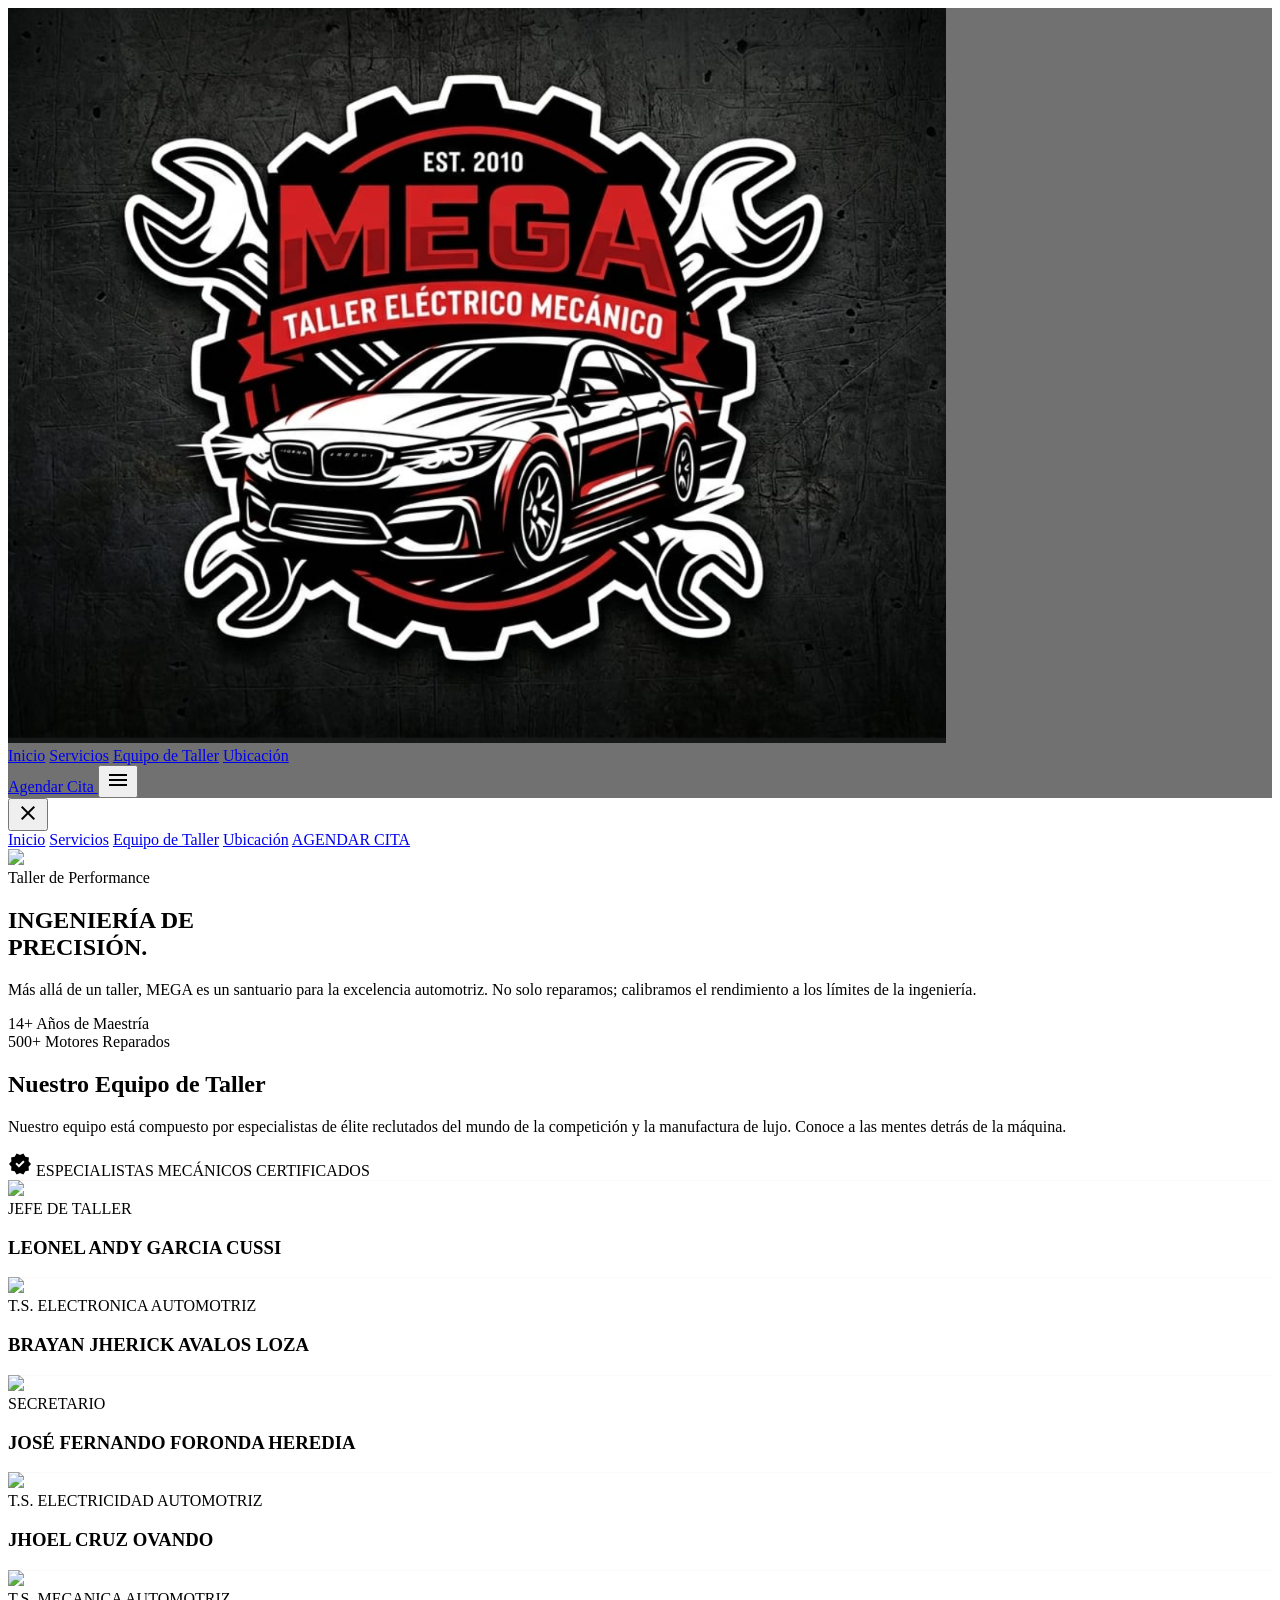
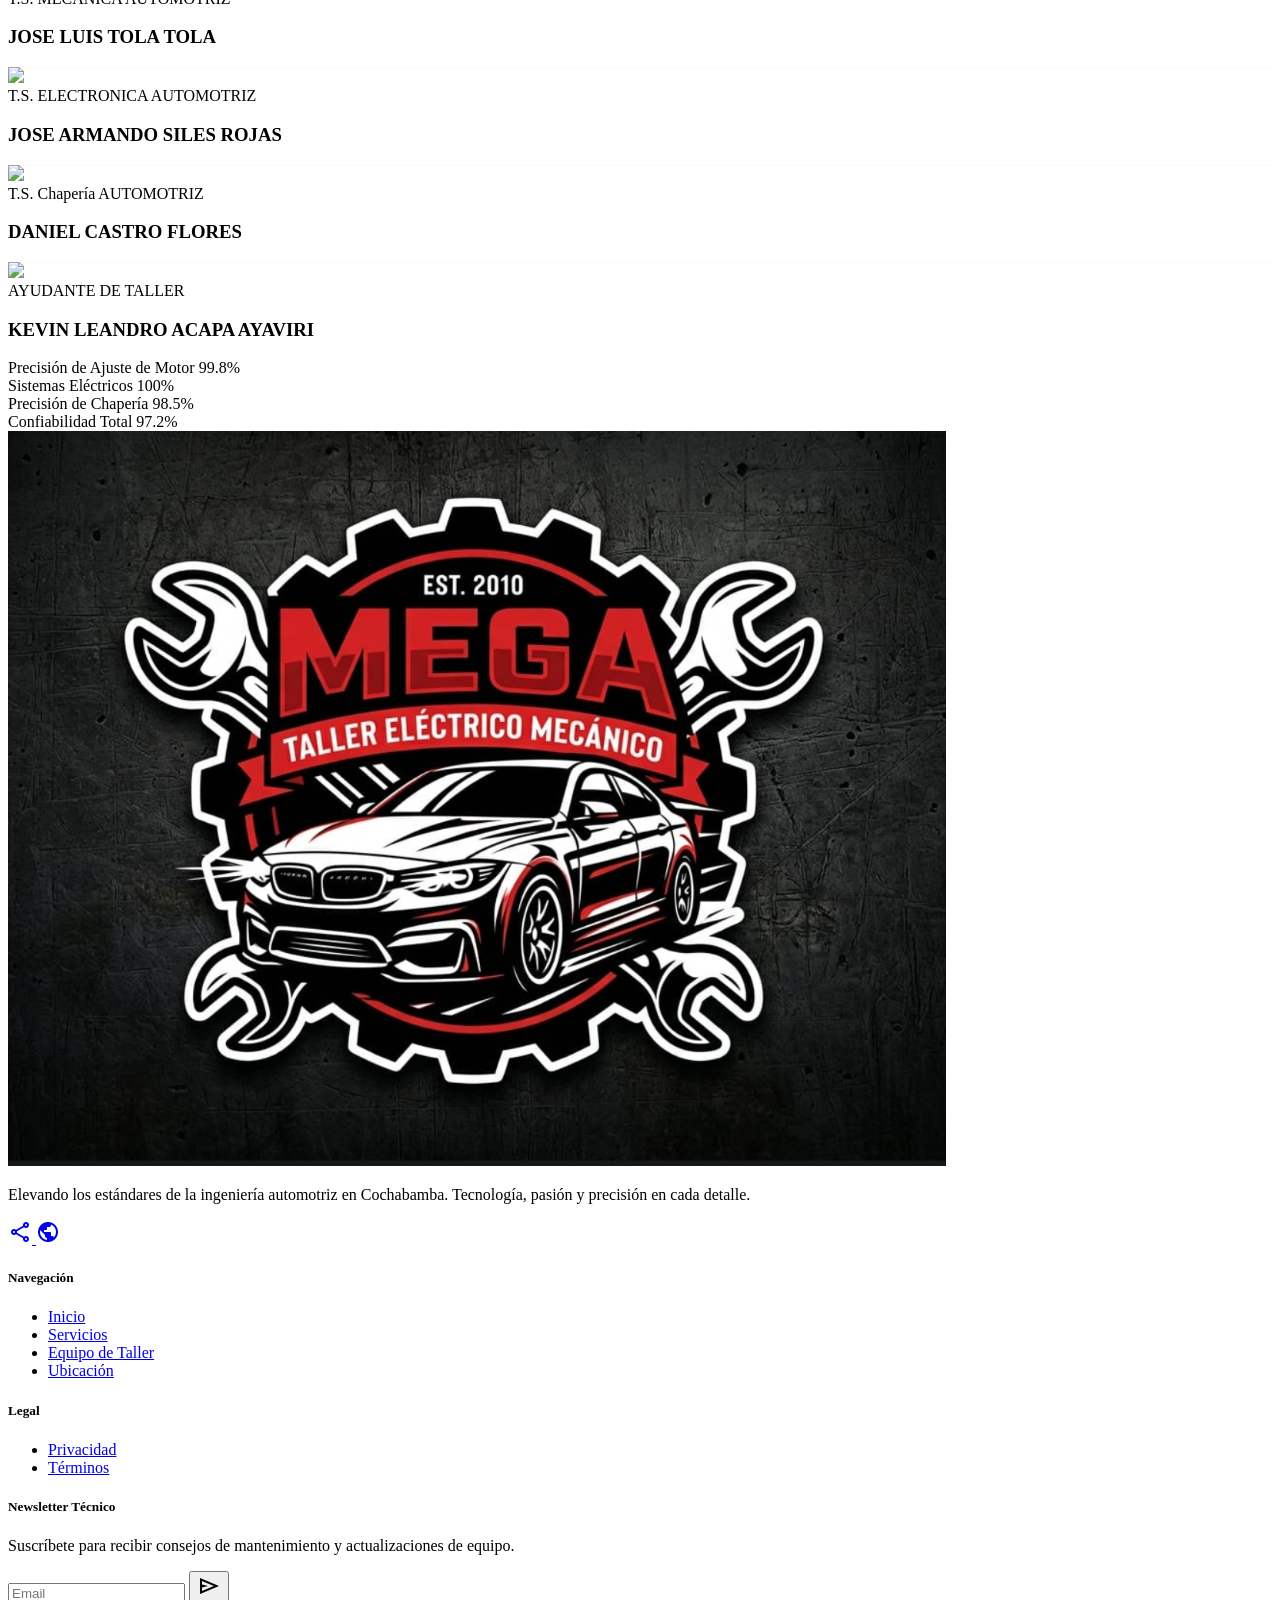
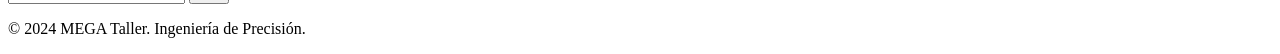
==== commit 14853516: "implement logo and icon" ====
--- a/escuderia.html
+++ b/escuderia.html
@@ -104,6 +104,7 @@
   <link rel="stylesheet" href="css/animations.css">
   <script src="js/nav.js"></script>
   <script src="js/footer.js"></script>
+  <link rel="icon" type="image/png" href="logo.png">
 </head>
 
 <body
@@ -149,7 +150,7 @@
       <div class="flex flex-col md:flex-row justify-between items-end mb-16 gap-8">
         <div>
           <h2 class="font-headline text-5xl font-extrabold tracking-tighter mb-4 uppercase">
-            La <span class="text-primary-container">Escudería</span>
+            Nuestro <span class="text-primary-container">Equipo de Taller</span>
           </h2>
           <div class="h-1 w-24 bg-primary-container mb-6"></div>
           <p class="font-body text-on-surface-variant max-w-lg">
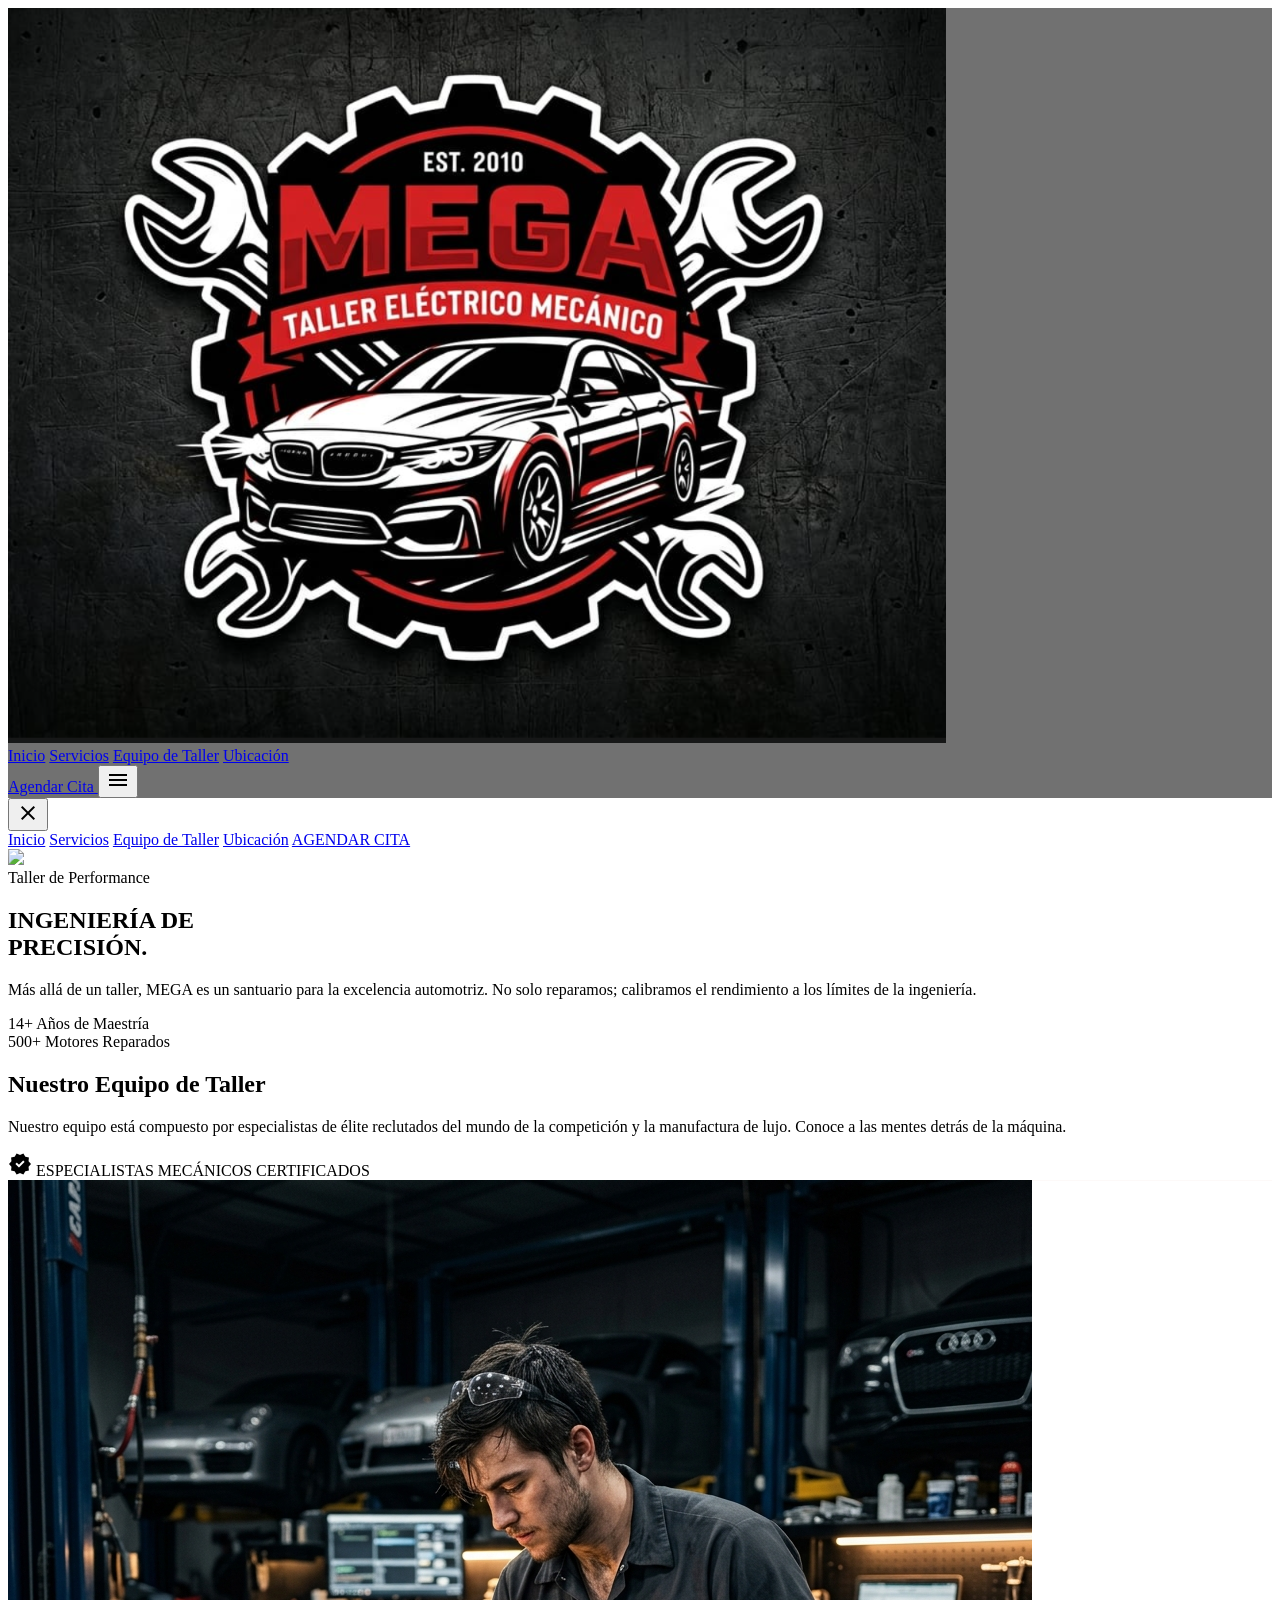
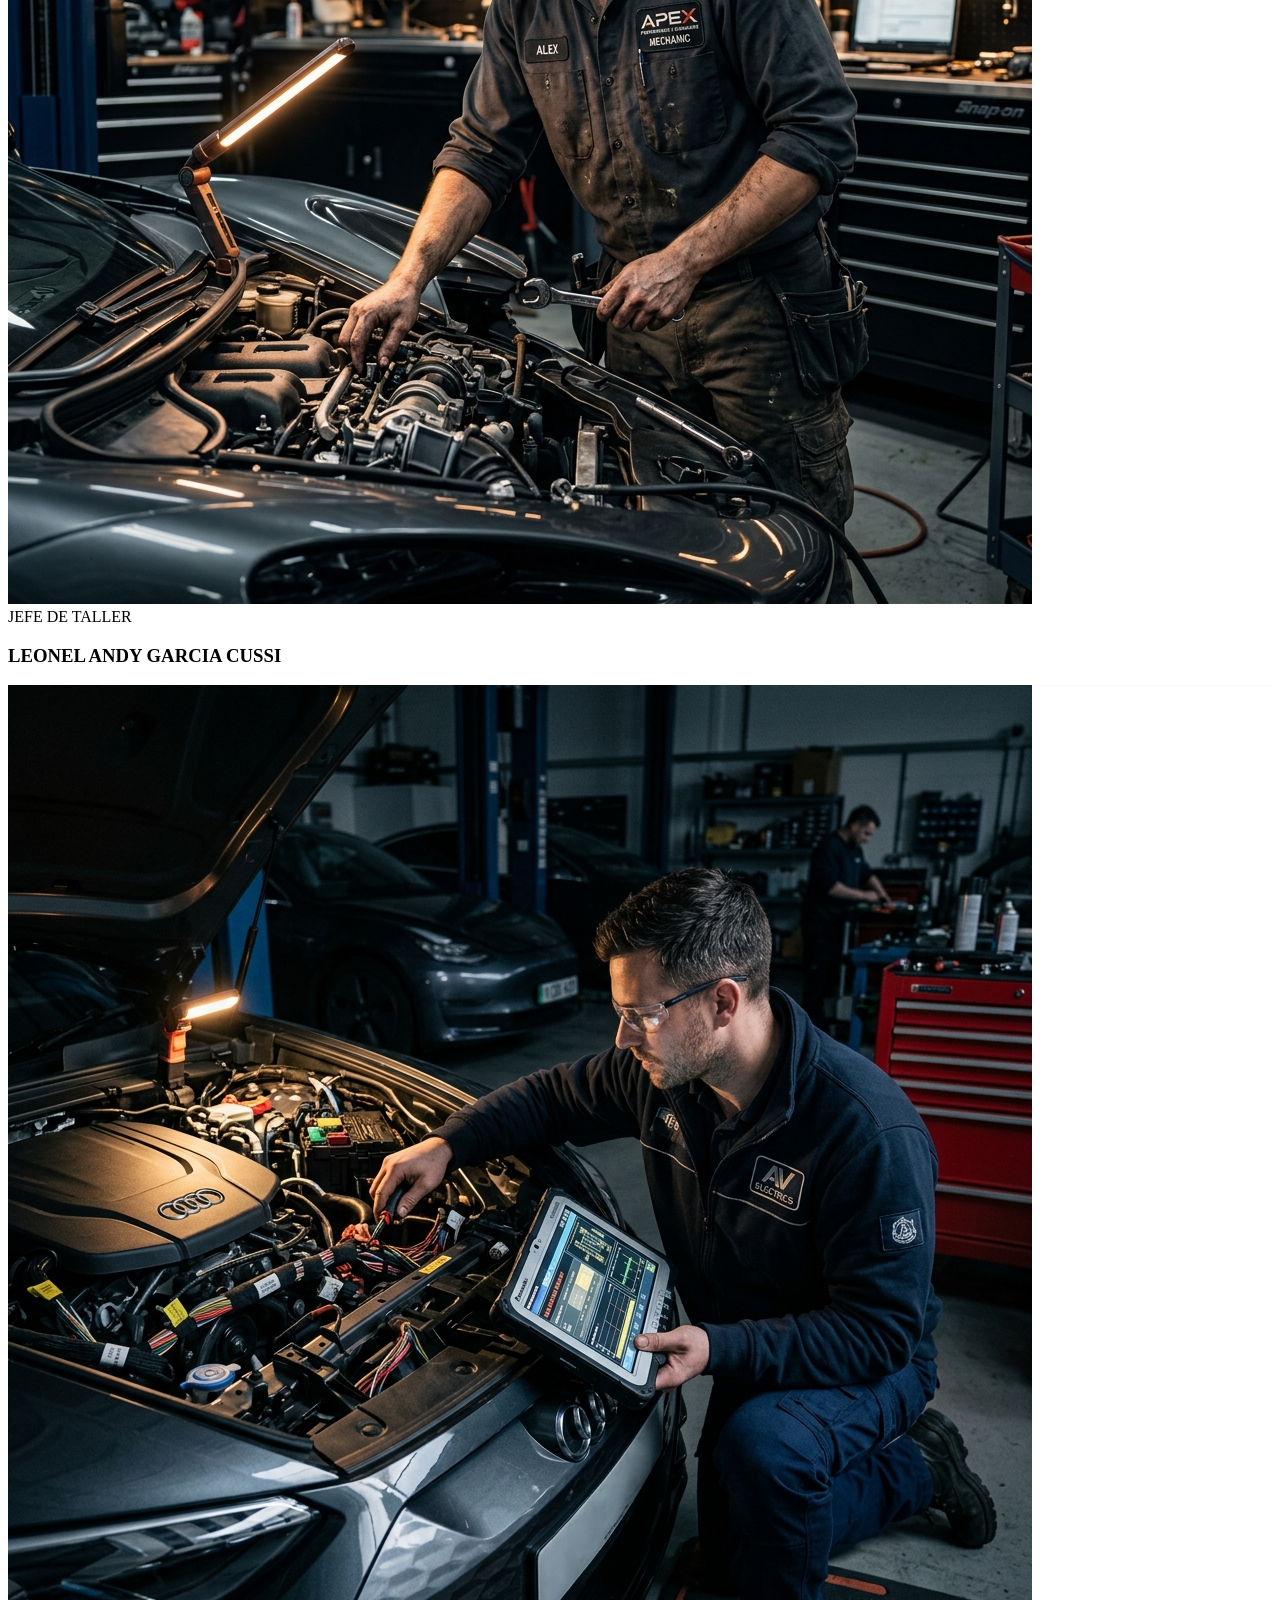
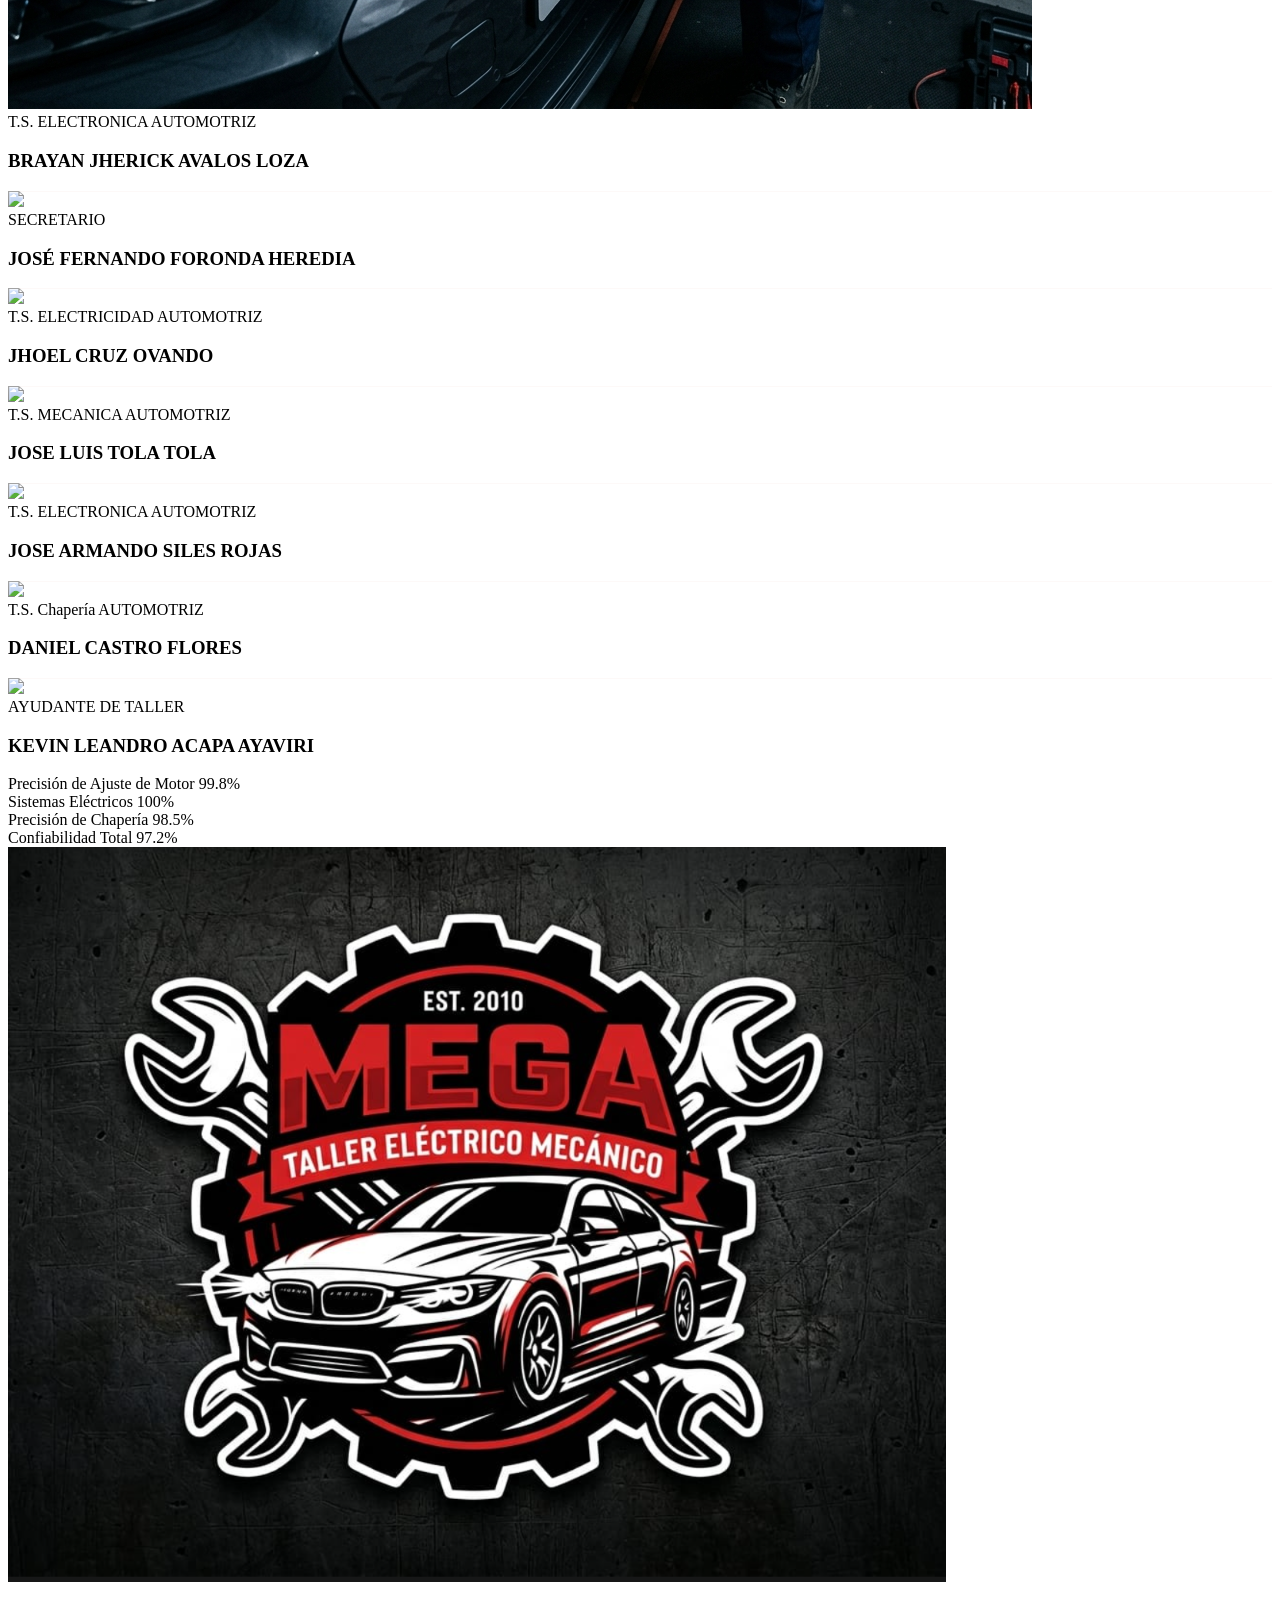
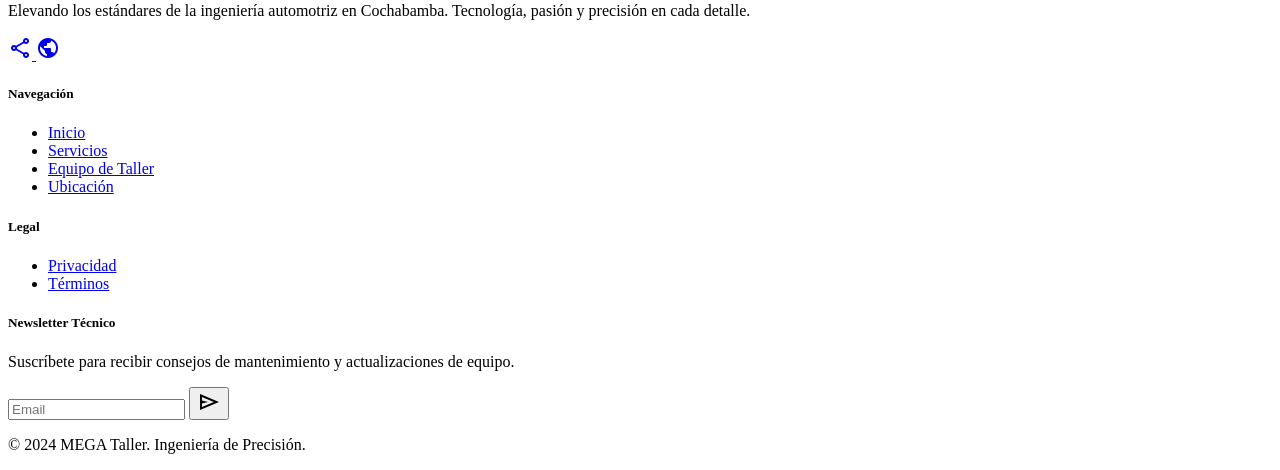
==== commit 46df870d: "fix photos" ====
--- a/escuderia.html
+++ b/escuderia.html
@@ -173,8 +173,8 @@
           <div class="aspect-[3/4] overflow-hidden">
             <img
               class="w-full h-full object-cover transition-transform duration-500 group-hover:scale-110 md:grayscale hover:grayscale-0"
-              data-alt="Professional senior mechanic with grease on hands looking focused in a dark high-tech garage environment"
-              src="https://lh3.googleusercontent.com/aida-public/[base64]" />
+              data-alt="Young professional male mechanic in his 20s looking focused in a dark high-tech garage"
+              src="leonel_mechanic_1774887061808.png" />
           </div>
           <div
             class="absolute inset-0 bg-gradient-to-t from-black/90 via-black/40 md:via-black/20 to-transparent flex flex-col justify-end p-6">
@@ -189,8 +189,8 @@
           <div class="aspect-[3/4] overflow-hidden">
             <img
               class="w-full h-full object-cover transition-transform duration-500 group-hover:scale-110 md:grayscale hover:grayscale-0"
-              data-alt="Female electrical engineer working on modern car wiring with a digital diagnostic tablet in a dark workshop"
-              src="https://lh3.googleusercontent.com/aida-public/[base64]" />
+              data-alt="Male electrical engineer working on modern car wiring in a high tech workshop"
+              src="brayan_mechanic_1774886287958.png" />
           </div>
           <div
             class="absolute inset-0 bg-gradient-to-t from-black/90 via-black/40 md:via-black/20 to-transparent flex flex-col justify-end p-6">
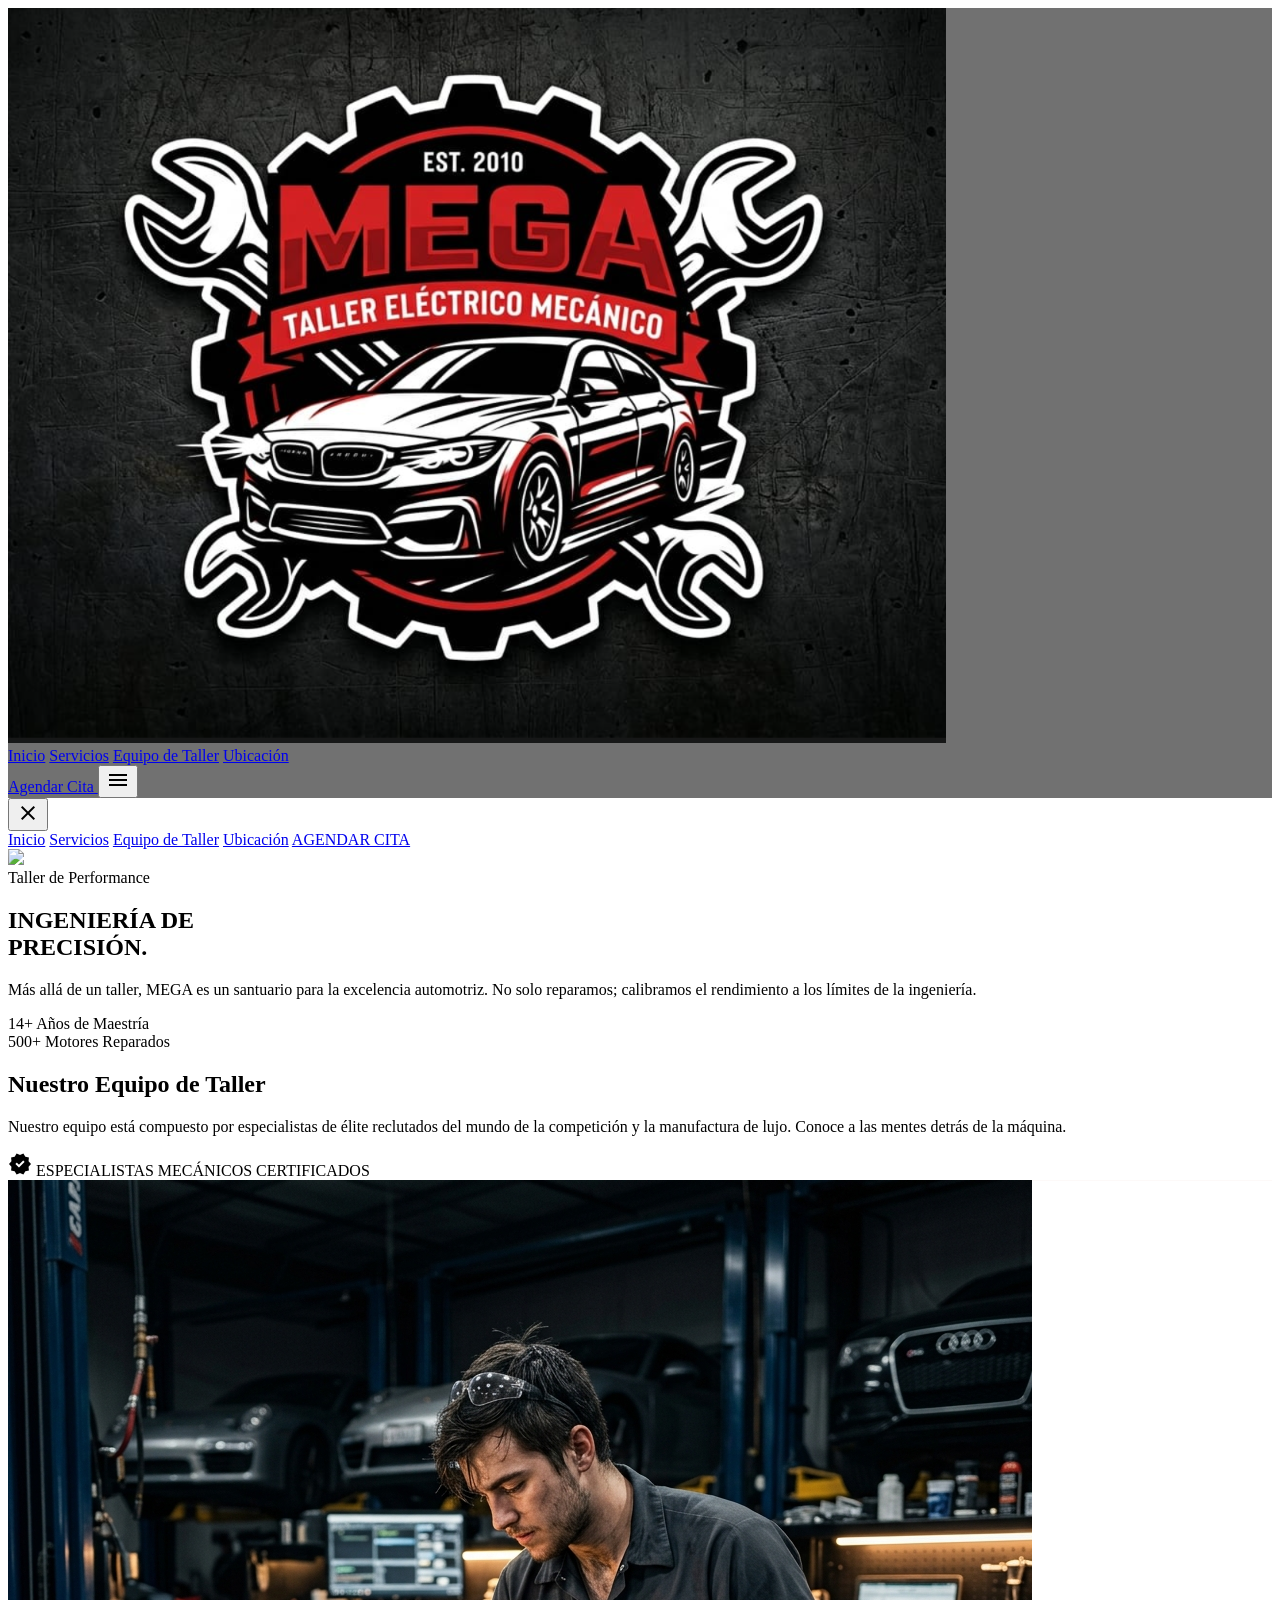
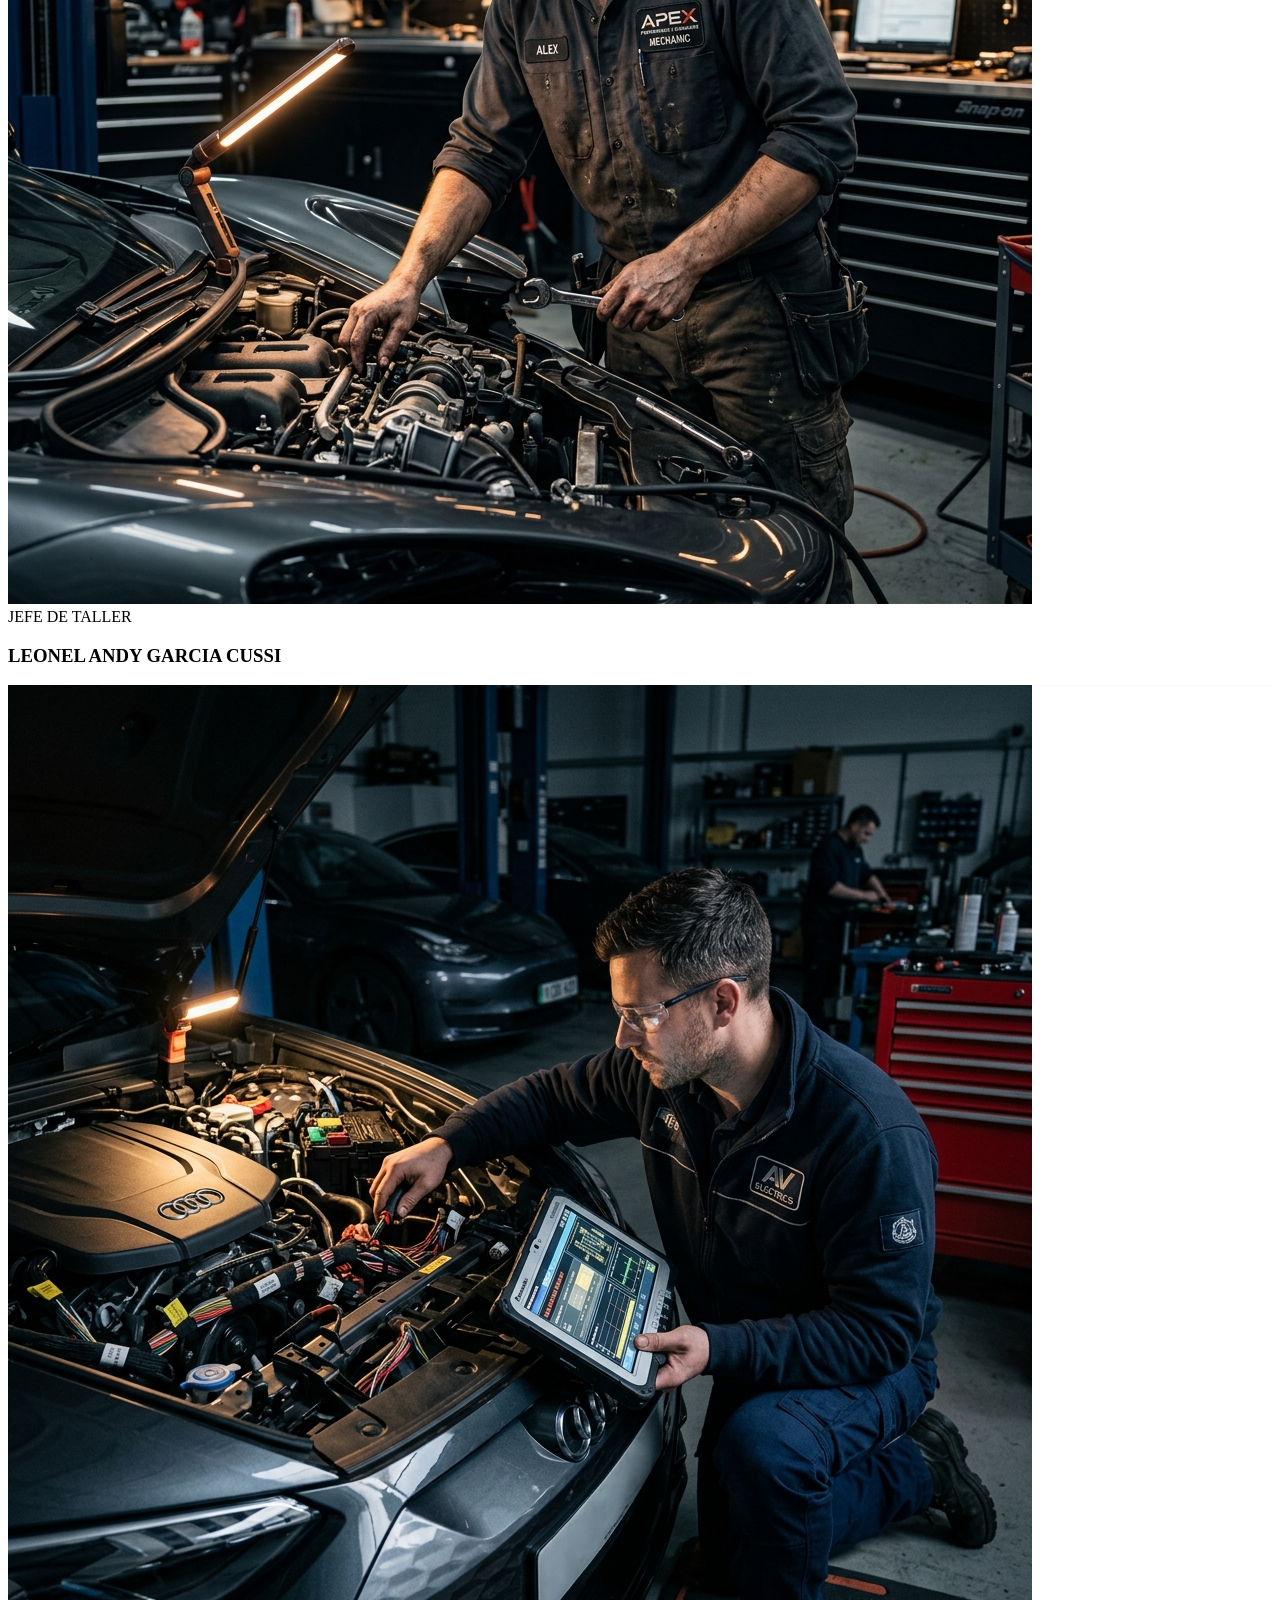
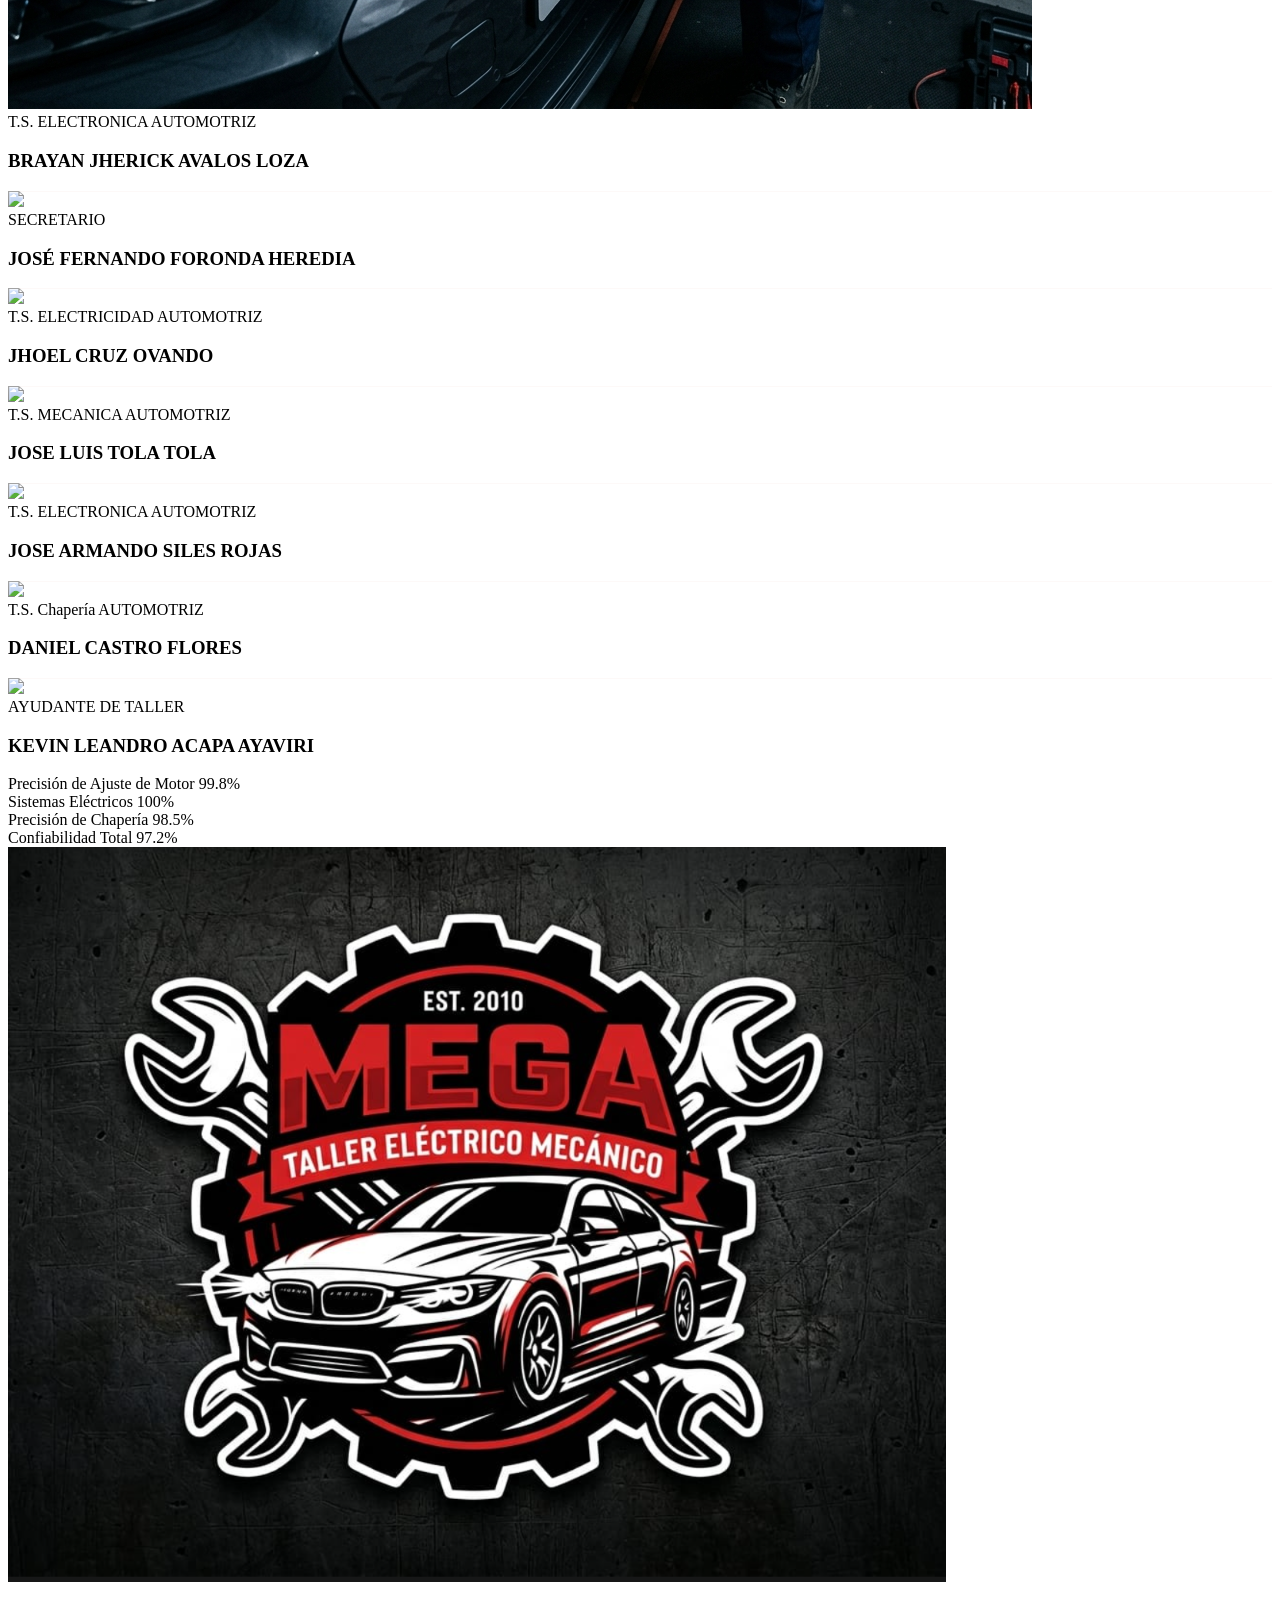
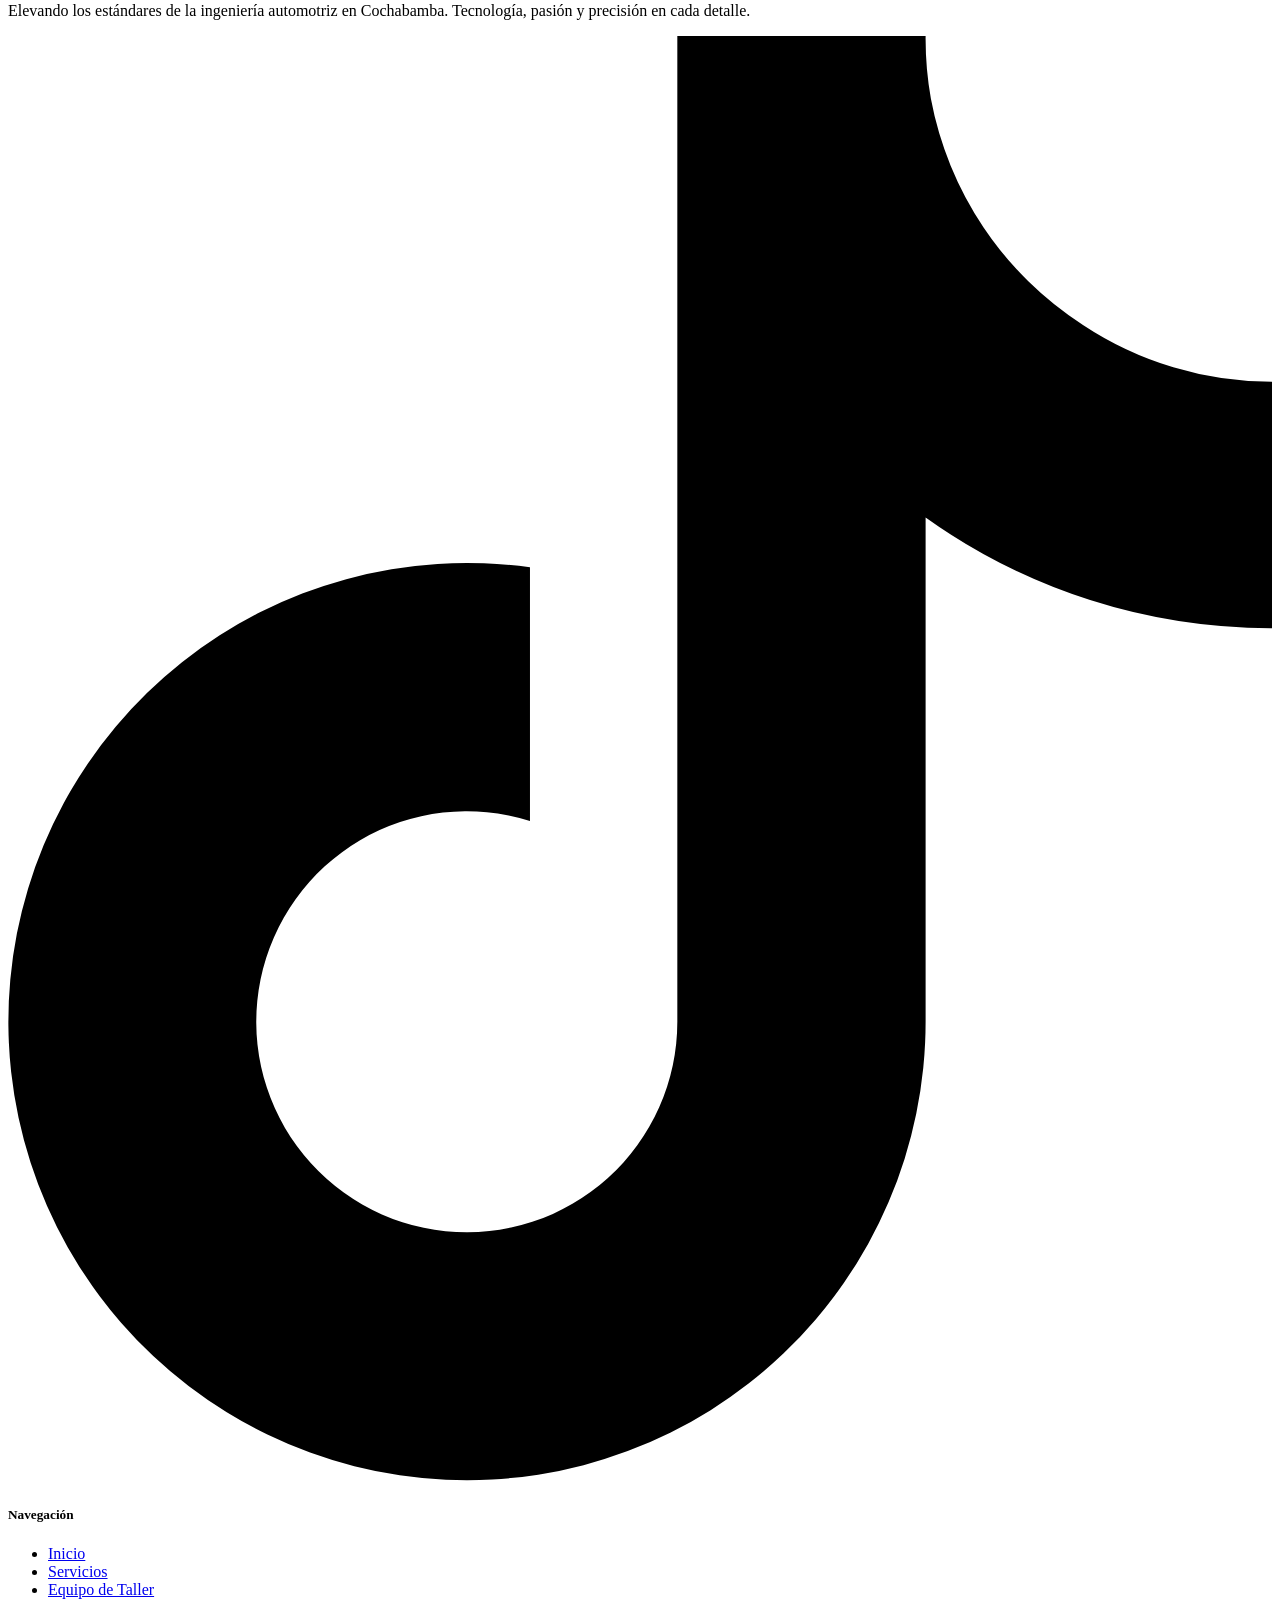
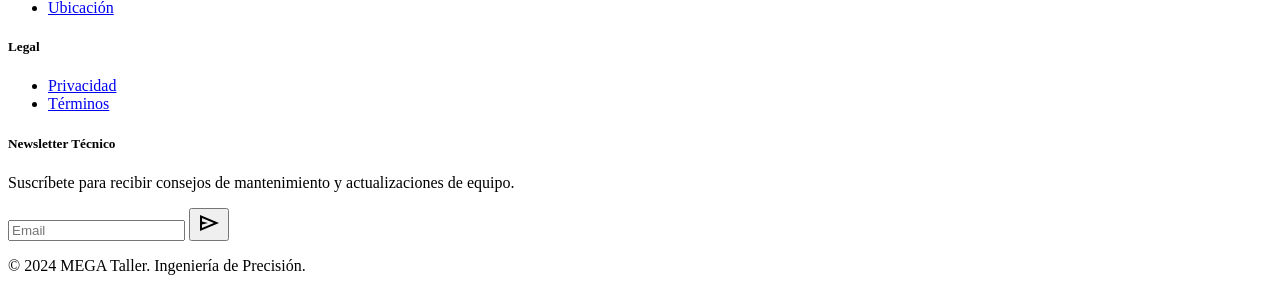
==== commit 0fb2ff99: "fix error mobil and fix rrss" ====
--- a/escuderia.html
+++ b/escuderia.html
@@ -123,7 +123,7 @@
       <div class="max-w-3xl">
         <span class="font-label text-primary tracking-[0.3em] uppercase mb-4 block font-bold">Taller de
           Performance</span>
-        <h1 class="font-headline text-5xl md:text-8xl font-black text-on-surface leading-[0.9] tracking-tighter mb-8">
+        <h1 class="font-headline text-4xl md:text-8xl font-black text-on-surface leading-[0.9] tracking-tighter mb-8">
           INGENIERÍA DE <br /> <span class="text-primary-container">PRECISIÓN.</span>
         </h1>
         <p class="font-body text-xl text-on-surface-variant leading-relaxed mb-10 max-w-xl">
@@ -149,7 +149,7 @@
     <div class="max-w-7xl mx-auto px-8 relative z-10">
       <div class="flex flex-col md:flex-row justify-between items-end mb-16 gap-8">
         <div>
-          <h2 class="font-headline text-5xl font-extrabold tracking-tighter mb-4 uppercase">
+          <h2 class="font-headline text-3xl md:text-5xl font-extrabold tracking-tighter mb-4 uppercase">
             Nuestro <span class="text-primary-container">Equipo de Taller</span>
           </h2>
           <div class="h-1 w-24 bg-primary-container mb-6"></div>
@@ -177,7 +177,7 @@
               src="leonel_mechanic_1774887061808.png" />
           </div>
           <div
-            class="absolute inset-0 bg-gradient-to-t from-black/90 via-black/40 md:via-black/20 to-transparent flex flex-col justify-end p-6">
+            class="absolute inset-0 bg-gradient-to-t from-black/60 via-transparent md:from-black/90 md:via-black/40 md:via-black/20 to-transparent flex flex-col justify-end p-6">
             <span class="font-label text-[10px] tracking-widest text-primary uppercase mb-1 font-bold">JEFE DE
               TALLER</span>
             <h3 class="font-headline text-2xl font-bold text-on-surface">LEONEL ANDY GARCIA CUSSI</h3>
@@ -193,7 +193,7 @@
               src="brayan_mechanic_1774886287958.png" />
           </div>
           <div
-            class="absolute inset-0 bg-gradient-to-t from-black/90 via-black/40 md:via-black/20 to-transparent flex flex-col justify-end p-6">
+            class="absolute inset-0 bg-gradient-to-t from-black/60 via-transparent md:from-black/90 md:via-black/40 md:via-black/20 to-transparent flex flex-col justify-end p-6">
             <span class="font-label text-[10px] tracking-widest text-primary uppercase mb-1 font-bold">T.S. ELECTRONICA
               AUTOMOTRIZ</span>
             <h3 class="font-headline text-2xl font-bold text-on-surface">BRAYAN JHERICK AVALOS LOZA</h3>
@@ -209,7 +209,7 @@
               src="https://lh3.googleusercontent.com/aida-public/[base64]" />
           </div>
           <div
-            class="absolute inset-0 bg-gradient-to-t from-black/90 via-black/40 md:via-black/20 to-transparent flex flex-col justify-end p-6">
+            class="absolute inset-0 bg-gradient-to-t from-black/60 via-transparent md:from-black/90 md:via-black/40 md:via-black/20 to-transparent flex flex-col justify-end p-6">
             <span class="font-label text-[10px] tracking-widest text-primary uppercase mb-1 font-bold">SECRETARIO</span>
             <h3 class="font-headline text-2xl font-bold text-on-surface">JOSÉ FERNANDO FORONDA HEREDIA</h3>
             <div class="h-0.5 w-0 group-hover:w-full bg-primary-container transition-all duration-300 mt-2"></div>
@@ -224,7 +224,7 @@
               src="https://lh3.googleusercontent.com/aida-public/[base64]" />
           </div>
           <div
-            class="absolute inset-0 bg-gradient-to-t from-black/90 via-black/40 md:via-black/20 to-transparent flex flex-col justify-end p-6">
+            class="absolute inset-0 bg-gradient-to-t from-black/60 via-transparent md:from-black/90 md:via-black/40 md:via-black/20 to-transparent flex flex-col justify-end p-6">
             <span class="font-label text-[10px] tracking-widest text-primary uppercase mb-1 font-bold">T.S. ELECTRICIDAD
               AUTOMOTRIZ</span>
             <h3 class="font-headline text-2xl font-bold text-on-surface">JHOEL CRUZ OVANDO </h3>
@@ -240,7 +240,7 @@
               src="https://lh3.googleusercontent.com/aida-public/[base64]" />
           </div>
           <div
-            class="absolute inset-0 bg-gradient-to-t from-black/90 via-black/40 md:via-black/20 to-transparent flex flex-col justify-end p-6">
+            class="absolute inset-0 bg-gradient-to-t from-black/60 via-transparent md:from-black/90 md:via-black/40 md:via-black/20 to-transparent flex flex-col justify-end p-6">
             <span class="font-label text-[10px] tracking-widest text-primary uppercase mb-1 font-bold">T.S. MECANICA
               AUTOMOTRIZ</span>
             <h3 class="font-headline text-2xl font-bold text-on-surface">JOSE LUIS TOLA TOLA</h3>
@@ -256,7 +256,7 @@
               src="https://lh3.googleusercontent.com/aida-public/[base64]" />
           </div>
           <div
-            class="absolute inset-0 bg-gradient-to-t from-black/90 via-black/40 md:via-black/20 to-transparent flex flex-col justify-end p-6">
+            class="absolute inset-0 bg-gradient-to-t from-black/60 via-transparent md:from-black/90 md:via-black/40 md:via-black/20 to-transparent flex flex-col justify-end p-6">
             <span class="font-label text-[10px] tracking-widest text-primary uppercase mb-1 font-bold">T.S. ELECTRONICA
               AUTOMOTRIZ</span>
             <h3 class="font-headline text-2xl font-bold text-on-surface">JOSE ARMANDO SILES ROJAS</h3>
@@ -272,7 +272,7 @@
               src="https://lh3.googleusercontent.com/aida-public/[base64]" />
           </div>
           <div
-            class="absolute inset-0 bg-gradient-to-t from-black/90 via-black/40 md:via-black/20 to-transparent flex flex-col justify-end p-6">
+            class="absolute inset-0 bg-gradient-to-t from-black/60 via-transparent md:from-black/90 md:via-black/40 md:via-black/20 to-transparent flex flex-col justify-end p-6">
             <span class="font-label text-[10px] tracking-widest text-primary uppercase mb-1 font-bold">T.S. Chapería
               AUTOMOTRIZ</span>
             <h3 class="font-headline text-2xl font-bold text-on-surface">DANIEL CASTRO FLORES</h3>
@@ -288,7 +288,7 @@
               src="https://lh3.googleusercontent.com/aida-public/[base64]" />
           </div>
           <div
-            class="absolute inset-0 bg-gradient-to-t from-black/90 via-black/40 md:via-black/20 to-transparent flex flex-col justify-end p-6">
+            class="absolute inset-0 bg-gradient-to-t from-black/60 via-transparent md:from-black/90 md:via-black/40 md:via-black/20 to-transparent flex flex-col justify-end p-6">
             <span class="font-label text-[10px] tracking-widest text-primary uppercase mb-1 font-bold">AYUDANTE DE
               TALLER</span>
             <h3 class="font-headline text-2xl font-bold text-on-surface">KEVIN LEANDRO ACAPA AYAVIRI</h3>
